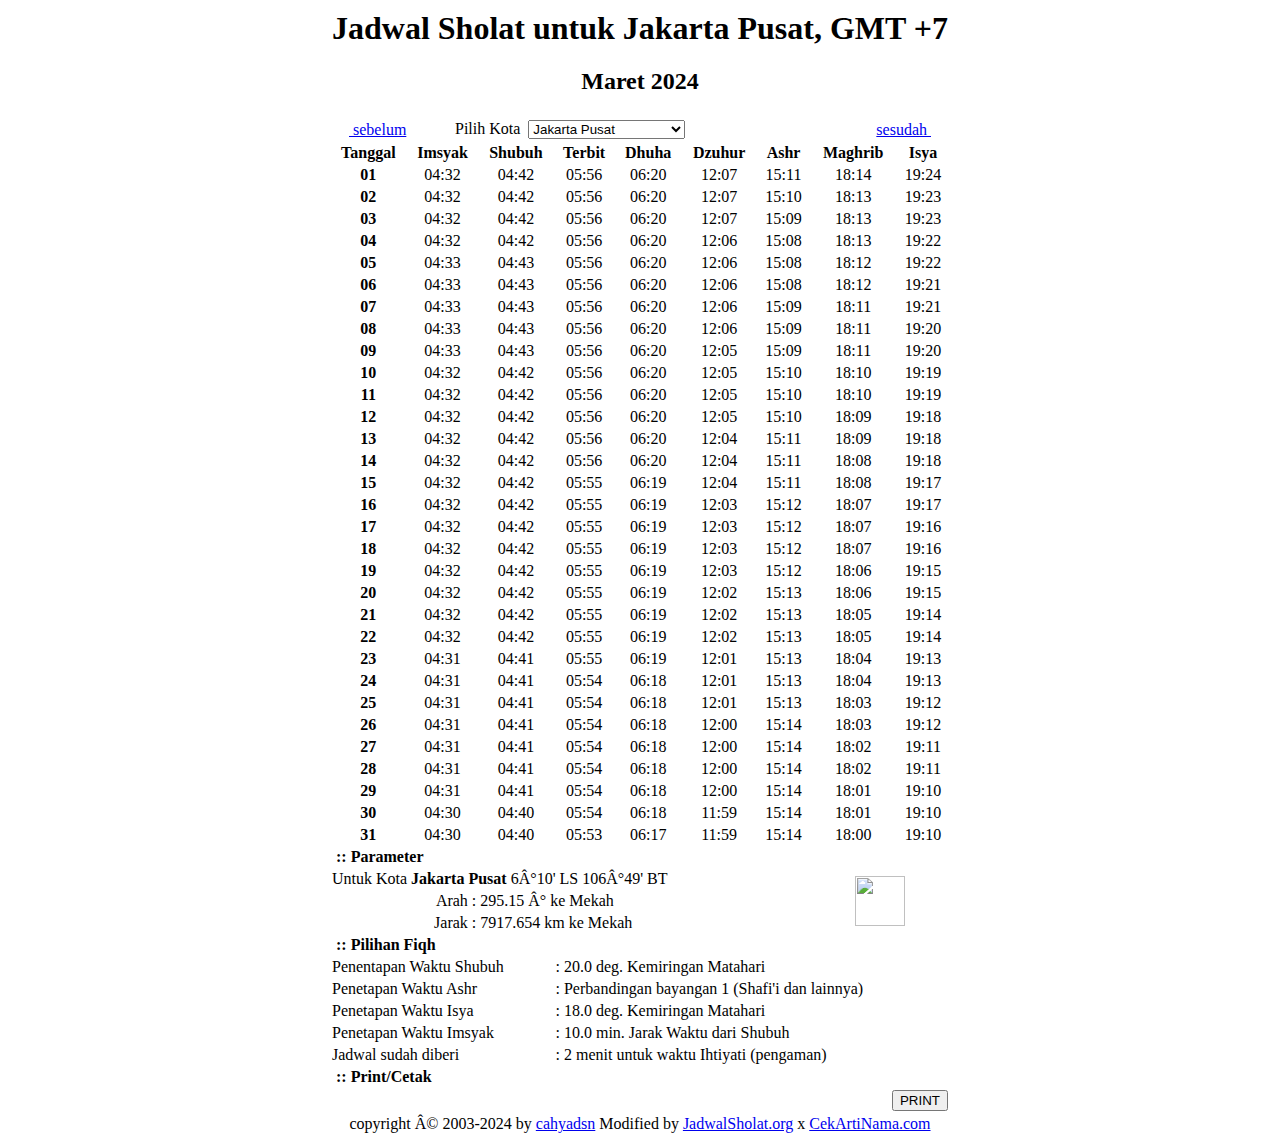
==== public/test.html @ 9308c08c "first commit" ====
<html xmlns="http://www.w3.org/1999/xhtml">

<head>
    <title>Jadwal Sholat Bulan Maret 2024 untuk daerah Jakarta Pusat dan sekitarnya | JadwalSholat.Org</title>
    <meta http-equiv="Content-Type" content="text/html; charset=iso-8859-1">
    <meta http-equiv="expires" content="0">
    <meta http-equiv="Pragma" content="no-cache">
    <meta name="generator" content="UltraEdit-32 Professional ver 14.20">
    <meta name="description"
        content="Waktu Adzan atau Jadwal Sholat Subuh,Dhuha,Dzuhur,Ashr,Maghrib,Isya Bulan Maret 2024 untuk wilayah Jakarta Pusat dan sekitarnya">
    <meta name="keywords"
        content="Maret,2024,Jakarta Pusat,Adzan,islamic prayer time schedule,Jadwal Adzan,Jadwal Sholat,Subuh,Dhuha,Dzuhur,Ashr,Maghrib,Isya,JadwalSholat.Org">
    <meta name="author" content="cahya dsn">
    <link rev="made" href="mailto:cahyadsn@yahoo.com">
    <link rev="website" href="https://www.jadwalsholat.org">
    <link rel="shortcut icon" href="images/favicon.ico">
    <link rel="stylesheet" href="style/green.css" type="text/css">

    <script type="text/javascript" async="" src="//s10.histats.com/js15_as.js"></script>
</head>

<body>
    <table cellspacing="0" cellpadding="2" class="table_adzan" align="center">
        <tbody>
            <tr class="table_title">
                <td colspan="9" align="center">
                    <h1 class="h1_edit">Jadwal Sholat untuk Jakarta Pusat, GMT +7
                    </h1>
                    <h2 class="h2_edit">Maret 2024</h2>
                </td>
            </tr>
            <script language="javascript">
                function change_page() {
                    window.location = "?id=" + document.pilih.kota.value;
                }
            </script>
            <form name="pilih"></form>
            <tr class="table_navigasi">
                <td colspan="9">
                    <warnatextheader></warnatextheader>
                    <table cellspacing="0" cellpading="2" width="100%">
                        <tbody>
                            <tr class="table_navigasi">
                                <td align="left">&nbsp;<a
                                        href="monthly.php?ow=ca6033cb9e&amp;type=2&amp;id=308&amp;m=2&amp;y=2024"
                                        title="sebelum" onmouseover="window.status='sebelum';return true"
                                        onmouseout="window.status='Adzan';return true" class="m"><img width="12"
                                            height="10" src="images/left.gif" border="0"> sebelum</a></td>
                                <td>Pilih Kota&nbsp;
                                    <select name="kota" onchange="change_page()" class="inputcity">
                                        <option value="317">Aceh Barat</option>
                                        <option value="318">Aceh Barat Daya</option>
                                        <option value="319">Aceh Besar</option>
                                        <option value="320">Aceh Jaya</option>
                                        <option value="321">Aceh Selatan</option>
                                        <option value="322">Aceh Singkil</option>
                                        <option value="323">Aceh Tamiang</option>
                                        <option value="324">Aceh Tengah</option>
                                        <option value="325">Aceh Tenggara</option>
                                        <option value="326">Aceh Timur</option>
                                        <option value="327">Aceh Utara</option>
                                        <option value="329">Agam</option>
                                        <option value="330">Alor</option>
                                        <option value="1">Ambarawa</option>
                                        <option value="2">Ambon</option>
                                        <option value="3">Amlapura</option>
                                        <option value="4">Amuntai</option>
                                        <option value="5">Argamakmur</option>
                                        <option value="331">Asahan</option>
                                        <option value="332">Asmat</option>
                                        <option value="6">Atambua</option>
                                        <option value="7">Babo</option>
                                        <option value="333">Badung</option>
                                        <option value="8">Bagan Siapiapi</option>
                                        <option value="316">Bahaur, Kalteng</option>
                                        <option value="9">Bajawa</option>
                                        <option value="334">Balangan</option>
                                        <option value="10">Balige</option>
                                        <option value="11">Balikpapan</option>
                                        <option value="12">Banda Aceh</option>
                                        <option value="335">Bandar Lampung</option>
                                        <option value="13">Bandarlampung</option>
                                        <option value="14">Bandung</option>
                                        <option value="336">Bandung Barat</option>
                                        <option value="337">Banggai</option>
                                        <option value="338">Banggai Kepulauan</option>
                                        <option value="339">Banggai Laut</option>
                                        <option value="340">Bangka</option>
                                        <option value="341">Bangka Barat</option>
                                        <option value="342">Bangka Selatan</option>
                                        <option value="343">Bangka Tengah</option>
                                        <option value="15">Bangkalan</option>
                                        <option value="16">Bangkinang</option>
                                        <option value="17">Bangko</option>
                                        <option value="18">Bangli</option>
                                        <option value="19">Banjar</option>
                                        <option value="20">Banjar Baru</option>
                                        <option value="344">Banjarbaru</option>
                                        <option value="21">Banjarmasin</option>
                                        <option value="22">Banjarnegara</option>
                                        <option value="23">Bantaeng</option>
                                        <option value="24">Banten</option>
                                        <option value="25">Bantul</option>
                                        <option value="345">Banyuasin</option>
                                        <option value="346">Banyumas</option>
                                        <option value="26">Banyuwangi</option>
                                        <option value="27">Barabai</option>
                                        <option value="28">Barito</option>
                                        <option value="29">Barru</option>
                                        <option value="30">Batam</option>
                                        <option value="31">Batang</option>
                                        <option value="32">Batu</option>
                                        <option value="33">Baturaja</option>
                                        <option value="34">Batusangkar</option>
                                        <option value="35">Baubau</option>
                                        <option value="36">Bekasi</option>
                                        <option value="37">Bengkalis</option>
                                        <option value="38">Bengkulu</option>
                                        <option value="39">Benteng</option>
                                        <option value="40">Biak</option>
                                        <option value="41">Bima</option>
                                        <option value="42">Binjai</option>
                                        <option value="43">Bireuen</option>
                                        <option value="44">Bitung</option>
                                        <option value="45">Blitar</option>
                                        <option value="46">Blora</option>
                                        <option value="47">Bogor</option>
                                        <option value="48">Bojonegoro</option>
                                        <option value="49">Bondowoso</option>
                                        <option value="50">Bontang</option>
                                        <option value="51">Boyolali</option>
                                        <option value="52">Brebes</option>
                                        <option value="53">Bukit Tinggi</option>
                                        <option value="315">Bula Sbt, Maluku</option>
                                        <option value="54">Bulukumba</option>
                                        <option value="55">Buntok</option>
                                        <option value="56">Cepu</option>
                                        <option value="57">Ciamis</option>
                                        <option value="58">Cianjur</option>
                                        <option value="59">Cibinong</option>
                                        <option value="60">Cilacap</option>
                                        <option value="61">Cilegon</option>
                                        <option value="62">Cimahi</option>
                                        <option value="63">Cirebon</option>
                                        <option value="64">Curup</option>
                                        <option value="65">Demak</option>
                                        <option value="66">Denpasar</option>
                                        <option value="67">Depok</option>
                                        <option value="68">Dili</option>
                                        <option value="69">Dompu</option>
                                        <option value="70">Donggala</option>
                                        <option value="71">Dumai</option>
                                        <option value="72">Ende</option>
                                        <option value="73">Enggano</option>
                                        <option value="74">Enrekang</option>
                                        <option value="75">Fakfak</option>
                                        <option value="76">Garut</option>
                                        <option value="77">Gianyar</option>
                                        <option value="78">Gombong</option>
                                        <option value="79">Gorontalo</option>
                                        <option value="80">Gresik</option>
                                        <option value="81">Gunung Sitoli</option>
                                        <option value="82">Indramayu</option>
                                        <option value="309">Jakarta Barat</option>
                                        <option value="308" selected="">Jakarta Pusat</option>
                                        <option value="310">Jakarta Selatan</option>
                                        <option value="311">Jakarta Timur</option>
                                        <option value="312">Jakarta Utara</option>
                                        <option value="83">Jambi</option>
                                        <option value="84">Jayapura</option>
                                        <option value="85">Jember</option>
                                        <option value="86">Jeneponto</option>
                                        <option value="87">Jepara</option>
                                        <option value="88">Jombang</option>
                                        <option value="89">Kabanjahe</option>
                                        <option value="90">Kalabahi</option>
                                        <option value="91">Kalianda</option>
                                        <option value="92">Kandangan</option>
                                        <option value="93">Karanganyar</option>
                                        <option value="94">Karawang</option>
                                        <option value="95">Kasungan</option>
                                        <option value="96">Kayuagung</option>
                                        <option value="97">Kebumen</option>
                                        <option value="98">Kediri</option>
                                        <option value="99">Kefamenanu</option>
                                        <option value="100">Kendal</option>
                                        <option value="101">Kendari</option>
                                        <option value="328">Kep. Seribu</option>
                                        <option value="102">Kertosono</option>
                                        <option value="103">Ketapang</option>
                                        <option value="104">Kisaran</option>
                                        <option value="105">Klaten</option>
                                        <option value="106">Kolaka</option>
                                        <option value="107">Kota Baru Pulau Laut</option>
                                        <option value="108">Kota Bumi</option>
                                        <option value="109">Kota Jantho</option>
                                        <option value="110">Kotamobagu</option>
                                        <option value="111">Kuala Kapuas</option>
                                        <option value="112">Kuala Kurun</option>
                                        <option value="113">Kuala Pembuang</option>
                                        <option value="114">Kuala Tungkal</option>
                                        <option value="115">Kudus</option>
                                        <option value="116">Kuningan</option>
                                        <option value="117">Kupang</option>
                                        <option value="118">Kutacane</option>
                                        <option value="119">Kutoarjo</option>
                                        <option value="120">Labuhan</option>
                                        <option value="121">Lahat</option>
                                        <option value="122">Lamongan</option>
                                        <option value="123">Langsa</option>
                                        <option value="124">Larantuka</option>
                                        <option value="125">Lawang</option>
                                        <option value="126">Lhoseumawe</option>
                                        <option value="127">Limboto</option>
                                        <option value="128">Lubuk Basung</option>
                                        <option value="129">Lubuk Linggau</option>
                                        <option value="130">Lubuk Pakam</option>
                                        <option value="131">Lubuk Sikaping</option>
                                        <option value="132">Lumajang</option>
                                        <option value="133">Luwuk</option>
                                        <option value="134">Madiun</option>
                                        <option value="135">Magelang</option>
                                        <option value="136">Magetan</option>
                                        <option value="137">Majalengka</option>
                                        <option value="138">Majene</option>
                                        <option value="139">Makale</option>
                                        <option value="140">Makassar</option>
                                        <option value="141">Malang</option>
                                        <option value="142">Mamuju</option>
                                        <option value="143">Manna</option>
                                        <option value="144">Manokwari</option>
                                        <option value="145">Marabahan</option>
                                        <option value="146">Maros</option>
                                        <option value="147">Martapura Kalsel</option>
                                        <option value="314">Masamba, Sulsel</option>
                                        <option value="148">Masohi</option>
                                        <option value="149">Mataram</option>
                                        <option value="150">Maumere</option>
                                        <option value="151">Medan</option>
                                        <option value="152">Mempawah</option>
                                        <option value="153">Menado</option>
                                        <option value="154">Mentok</option>
                                        <option value="155">Merauke</option>
                                        <option value="156">Metro</option>
                                        <option value="157">Meulaboh</option>
                                        <option value="158">Mojokerto</option>
                                        <option value="159">Muara Bulian</option>
                                        <option value="160">Muara Bungo</option>
                                        <option value="161">Muara Enim</option>
                                        <option value="162">Muara Teweh</option>
                                        <option value="163">Muaro Sijunjung</option>
                                        <option value="164">Muntilan</option>
                                        <option value="165">Nabire</option>
                                        <option value="166">Negara</option>
                                        <option value="167">Nganjuk</option>
                                        <option value="168">Ngawi</option>
                                        <option value="169">Nunukan</option>
                                        <option value="170">Pacitan</option>
                                        <option value="171">Padang</option>
                                        <option value="172">Padang Panjang</option>
                                        <option value="173">Padang Sidempuan</option>
                                        <option value="174">Pagaralam</option>
                                        <option value="175">Painan</option>
                                        <option value="176">Palangkaraya</option>
                                        <option value="177">Palembang</option>
                                        <option value="178">Palopo</option>
                                        <option value="179">Palu</option>
                                        <option value="180">Pamekasan</option>
                                        <option value="181">Pandeglang</option>
                                        <option value="182">Pangka_</option>
                                        <option value="183">Pangkajene Sidenreng</option>
                                        <option value="184">Pangkalan Bun</option>
                                        <option value="185">Pangkalpinang</option>
                                        <option value="186">Panyabungan</option>
                                        <option value="187">Par_</option>
                                        <option value="188">Parepare</option>
                                        <option value="189">Pariaman</option>
                                        <option value="190">Pasuruan</option>
                                        <option value="191">Pati</option>
                                        <option value="192">Payakumbuh</option>
                                        <option value="193">Pekalongan</option>
                                        <option value="194">Pekan Baru</option>
                                        <option value="195">Pemalang</option>
                                        <option value="196">Pematangsiantar</option>
                                        <option value="197">Pendopo</option>
                                        <option value="198">Pinrang</option>
                                        <option value="199">Pleihari</option>
                                        <option value="200">Polewali</option>
                                        <option value="201">Pondok Gede</option>
                                        <option value="202">Ponorogo</option>
                                        <option value="203">Pontianak</option>
                                        <option value="204">Poso</option>
                                        <option value="205">Prabumulih</option>
                                        <option value="206">Praya</option>
                                        <option value="207">Probolinggo</option>
                                        <option value="208">Purbalingga</option>
                                        <option value="209">Purukcahu</option>
                                        <option value="210">Purwakarta</option>
                                        <option value="211">Purwodadigrobogan</option>
                                        <option value="212">Purwokerto</option>
                                        <option value="213">Purworejo</option>
                                        <option value="214">Putussibau</option>
                                        <option value="215">Raha</option>
                                        <option value="216">Rangkasbitung</option>
                                        <option value="217">Rantau</option>
                                        <option value="218">Rantauprapat</option>
                                        <option value="219">Rantepao</option>
                                        <option value="220">Rembang</option>
                                        <option value="221">Rengat</option>
                                        <option value="222">Ruteng</option>
                                        <option value="223">Sabang</option>
                                        <option value="224">Salatiga</option>
                                        <option value="225">Samarinda</option>
                                        <option value="313">Sambas, Kalbar</option>
                                        <option value="226">Sampang</option>
                                        <option value="227">Sampit</option>
                                        <option value="228">Sanggau</option>
                                        <option value="229">Sawahlunto</option>
                                        <option value="230">Sekayu</option>
                                        <option value="231">Selong</option>
                                        <option value="232">Semarang</option>
                                        <option value="233">Sengkang</option>
                                        <option value="234">Serang</option>
                                        <option value="235">Serui</option>
                                        <option value="236">Sibolga</option>
                                        <option value="237">Sidikalang</option>
                                        <option value="238">Sidoarjo</option>
                                        <option value="239">Sigli</option>
                                        <option value="240">Singaparna</option>
                                        <option value="241">Singaraja</option>
                                        <option value="242">Singkawang</option>
                                        <option value="243">Sinjai</option>
                                        <option value="244">Sintang</option>
                                        <option value="245">Situbondo</option>
                                        <option value="246">Slawi</option>
                                        <option value="247">Sleman</option>
                                        <option value="248">Soasiu</option>
                                        <option value="249">Soe</option>
                                        <option value="250">Solo</option>
                                        <option value="251">Solok</option>
                                        <option value="252">Soreang</option>
                                        <option value="253">Sorong</option>
                                        <option value="254">Sragen</option>
                                        <option value="255">Stabat</option>
                                        <option value="256">Subang</option>
                                        <option value="257">Sukabumi</option>
                                        <option value="258">Sukoharjo</option>
                                        <option value="259">Sumbawa Besar</option>
                                        <option value="260">Sumedang</option>
                                        <option value="261">Sumenep</option>
                                        <option value="262">Sungai Liat</option>
                                        <option value="263">Sungai Penuh</option>
                                        <option value="264">Sungguminasa</option>
                                        <option value="265">Surabaya</option>
                                        <option value="266">Surakarta</option>
                                        <option value="267">Tabanan</option>
                                        <option value="268">Tahuna</option>
                                        <option value="269">Takalar</option>
                                        <option value="270">Takengon</option>
                                        <option value="271">Tamiang Layang</option>
                                        <option value="272">Tanah Grogot</option>
                                        <option value="273">Tangerang</option>
                                        <option value="274">Tanjung Balai</option>
                                        <option value="275">Tanjung Enim</option>
                                        <option value="276">Tanjung Pandan</option>
                                        <option value="277">Tanjung Pinang</option>
                                        <option value="278">Tanjung Redep</option>
                                        <option value="279">Tanjung Selor</option>
                                        <option value="280">Tapak Tuan</option>
                                        <option value="281">Tarakan</option>
                                        <option value="282">Tarutung</option>
                                        <option value="283">Tasikmalaya</option>
                                        <option value="284">Tebing Tinggi</option>
                                        <option value="285">Tegal</option>
                                        <option value="286">Temanggung</option>
                                        <option value="287">Tembilahan</option>
                                        <option value="288">Tenggarong</option>
                                        <option value="289">Ternate</option>
                                        <option value="290">Tolitoli</option>
                                        <option value="291">Tondano</option>
                                        <option value="292">Trenggalek</option>
                                        <option value="293">Tual</option>
                                        <option value="294">Tuban</option>
                                        <option value="295">Tulung Agung</option>
                                        <option value="296">Ujung Berung</option>
                                        <option value="297">Ungaran</option>
                                        <option value="298">Waikabubak</option>
                                        <option value="299">Waingapu</option>
                                        <option value="300">Wamena</option>
                                        <option value="301">Watampone</option>
                                        <option value="302">Watansoppeng</option>
                                        <option value="303">Wates</option>
                                        <option value="304">Wonogiri</option>
                                        <option value="305">Wonosari</option>
                                        <option value="306">Wonosobo</option>
                                        <option value="307">Yogyakarta</option>
                                    </select>
                                </td>
                                <td align="right"><a
                                        href="monthly.php?vw=73a3641b8c&amp;type=2&amp;id=308&amp;m=4&amp;y=2024"
                                        title="sesudah" onmouseover="window.status='sesudah';return true"
                                        onmouseout="window.status='Adzan';return true" class="m">sesudah <img width="12"
                                            height="10" src="images/right.gif" border="0"></a>&nbsp;</td>
                            </tr>
                        </tbody>
                    </table>
                </td>
            </tr>

            <tr class="table_header" align="center">
                <td><b>Tanggal</b></td>
                <td><b>Imsyak</b></td>
                <td><b>Shubuh</b></td>
                <td><b>Terbit</b></td>
                <td><b>Dhuha</b></td>
                <td><b>Dzuhur</b></td>
                <td><b>Ashr</b></td>
                <td><b>Maghrib</b></td>
                <td><b>Isya</b></td>
            </tr>
            <tr class="table_light" align="center">
                <td><b>01</b></td>
                <td>04:32</td>
                <td>04:42</td>
                <td>05:56</td>
                <td>06:20</td>
                <td>12:07</td>
                <td>15:11</td>
                <td>18:14</td>
                <td>19:24</td>
            </tr>
            <tr class="table_dark" align="center">
                <td><b>02</b></td>
                <td>04:32</td>
                <td>04:42</td>
                <td>05:56</td>
                <td>06:20</td>
                <td>12:07</td>
                <td>15:10</td>
                <td>18:13</td>
                <td>19:23</td>
            </tr>
            <tr class="table_light" align="center">
                <td><b>03</b></td>
                <td>04:32</td>
                <td>04:42</td>
                <td>05:56</td>
                <td>06:20</td>
                <td>12:07</td>
                <td>15:09</td>
                <td>18:13</td>
                <td>19:23</td>
            </tr>
            <tr class="table_dark" align="center">
                <td><b>04</b></td>
                <td>04:32</td>
                <td>04:42</td>
                <td>05:56</td>
                <td>06:20</td>
                <td>12:06</td>
                <td>15:08</td>
                <td>18:13</td>
                <td>19:22</td>
            </tr>
            <tr class="table_light" align="center">
                <td><b>05</b></td>
                <td>04:33</td>
                <td>04:43</td>
                <td>05:56</td>
                <td>06:20</td>
                <td>12:06</td>
                <td>15:08</td>
                <td>18:12</td>
                <td>19:22</td>
            </tr>
            <tr class="table_dark" align="center">
                <td><b>06</b></td>
                <td>04:33</td>
                <td>04:43</td>
                <td>05:56</td>
                <td>06:20</td>
                <td>12:06</td>
                <td>15:08</td>
                <td>18:12</td>
                <td>19:21</td>
            </tr>
            <tr class="table_light" align="center">
                <td><b>07</b></td>
                <td>04:33</td>
                <td>04:43</td>
                <td>05:56</td>
                <td>06:20</td>
                <td>12:06</td>
                <td>15:09</td>
                <td>18:11</td>
                <td>19:21</td>
            </tr>
            <tr class="table_dark" align="center">
                <td><b>08</b></td>
                <td>04:33</td>
                <td>04:43</td>
                <td>05:56</td>
                <td>06:20</td>
                <td>12:06</td>
                <td>15:09</td>
                <td>18:11</td>
                <td>19:20</td>
            </tr>
            <tr class="table_light" align="center">
                <td><b>09</b></td>
                <td>04:33</td>
                <td>04:43</td>
                <td>05:56</td>
                <td>06:20</td>
                <td>12:05</td>
                <td>15:09</td>
                <td>18:11</td>
                <td>19:20</td>
            </tr>
            <tr class="table_dark" align="center">
                <td><b>10</b></td>
                <td>04:32</td>
                <td>04:42</td>
                <td>05:56</td>
                <td>06:20</td>
                <td>12:05</td>
                <td>15:10</td>
                <td>18:10</td>
                <td>19:19</td>
            </tr>
            <tr class="table_light" align="center">
                <td><b>11</b></td>
                <td>04:32</td>
                <td>04:42</td>
                <td>05:56</td>
                <td>06:20</td>
                <td>12:05</td>
                <td>15:10</td>
                <td>18:10</td>
                <td>19:19</td>
            </tr>
            <tr class="table_highlight" align="center">
                <td><b>12</b></td>
                <td>04:32</td>
                <td>04:42</td>
                <td>05:56</td>
                <td>06:20</td>
                <td>12:05</td>
                <td>15:10</td>
                <td>18:09</td>
                <td>19:18</td>
            </tr>
            <tr class="table_light" align="center">
                <td><b>13</b></td>
                <td>04:32</td>
                <td>04:42</td>
                <td>05:56</td>
                <td>06:20</td>
                <td>12:04</td>
                <td>15:11</td>
                <td>18:09</td>
                <td>19:18</td>
            </tr>
            <tr class="table_dark" align="center">
                <td><b>14</b></td>
                <td>04:32</td>
                <td>04:42</td>
                <td>05:56</td>
                <td>06:20</td>
                <td>12:04</td>
                <td>15:11</td>
                <td>18:08</td>
                <td>19:18</td>
            </tr>
            <tr class="table_light" align="center">
                <td><b>15</b></td>
                <td>04:32</td>
                <td>04:42</td>
                <td>05:55</td>
                <td>06:19</td>
                <td>12:04</td>
                <td>15:11</td>
                <td>18:08</td>
                <td>19:17</td>
            </tr>
            <tr class="table_dark" align="center">
                <td><b>16</b></td>
                <td>04:32</td>
                <td>04:42</td>
                <td>05:55</td>
                <td>06:19</td>
                <td>12:03</td>
                <td>15:12</td>
                <td>18:07</td>
                <td>19:17</td>
            </tr>
            <tr class="table_light" align="center">
                <td><b>17</b></td>
                <td>04:32</td>
                <td>04:42</td>
                <td>05:55</td>
                <td>06:19</td>
                <td>12:03</td>
                <td>15:12</td>
                <td>18:07</td>
                <td>19:16</td>
            </tr>
            <tr class="table_dark" align="center">
                <td><b>18</b></td>
                <td>04:32</td>
                <td>04:42</td>
                <td>05:55</td>
                <td>06:19</td>
                <td>12:03</td>
                <td>15:12</td>
                <td>18:07</td>
                <td>19:16</td>
            </tr>
            <tr class="table_light" align="center">
                <td><b>19</b></td>
                <td>04:32</td>
                <td>04:42</td>
                <td>05:55</td>
                <td>06:19</td>
                <td>12:03</td>
                <td>15:12</td>
                <td>18:06</td>
                <td>19:15</td>
            </tr>
            <tr class="table_dark" align="center">
                <td><b>20</b></td>
                <td>04:32</td>
                <td>04:42</td>
                <td>05:55</td>
                <td>06:19</td>
                <td>12:02</td>
                <td>15:13</td>
                <td>18:06</td>
                <td>19:15</td>
            </tr>
            <tr class="table_light" align="center">
                <td><b>21</b></td>
                <td>04:32</td>
                <td>04:42</td>
                <td>05:55</td>
                <td>06:19</td>
                <td>12:02</td>
                <td>15:13</td>
                <td>18:05</td>
                <td>19:14</td>
            </tr>
            <tr class="table_dark" align="center">
                <td><b>22</b></td>
                <td>04:32</td>
                <td>04:42</td>
                <td>05:55</td>
                <td>06:19</td>
                <td>12:02</td>
                <td>15:13</td>
                <td>18:05</td>
                <td>19:14</td>
            </tr>
            <tr class="table_light" align="center">
                <td><b>23</b></td>
                <td>04:31</td>
                <td>04:41</td>
                <td>05:55</td>
                <td>06:19</td>
                <td>12:01</td>
                <td>15:13</td>
                <td>18:04</td>
                <td>19:13</td>
            </tr>
            <tr class="table_dark" align="center">
                <td><b>24</b></td>
                <td>04:31</td>
                <td>04:41</td>
                <td>05:54</td>
                <td>06:18</td>
                <td>12:01</td>
                <td>15:13</td>
                <td>18:04</td>
                <td>19:13</td>
            </tr>
            <tr class="table_light" align="center">
                <td><b>25</b></td>
                <td>04:31</td>
                <td>04:41</td>
                <td>05:54</td>
                <td>06:18</td>
                <td>12:01</td>
                <td>15:13</td>
                <td>18:03</td>
                <td>19:12</td>
            </tr>
            <tr class="table_dark" align="center">
                <td><b>26</b></td>
                <td>04:31</td>
                <td>04:41</td>
                <td>05:54</td>
                <td>06:18</td>
                <td>12:00</td>
                <td>15:14</td>
                <td>18:03</td>
                <td>19:12</td>
            </tr>
            <tr class="table_light" align="center">
                <td><b>27</b></td>
                <td>04:31</td>
                <td>04:41</td>
                <td>05:54</td>
                <td>06:18</td>
                <td>12:00</td>
                <td>15:14</td>
                <td>18:02</td>
                <td>19:11</td>
            </tr>
            <tr class="table_dark" align="center">
                <td><b>28</b></td>
                <td>04:31</td>
                <td>04:41</td>
                <td>05:54</td>
                <td>06:18</td>
                <td>12:00</td>
                <td>15:14</td>
                <td>18:02</td>
                <td>19:11</td>
            </tr>
            <tr class="table_light" align="center">
                <td><b>29</b></td>
                <td>04:31</td>
                <td>04:41</td>
                <td>05:54</td>
                <td>06:18</td>
                <td>12:00</td>
                <td>15:14</td>
                <td>18:01</td>
                <td>19:10</td>
            </tr>
            <tr class="table_dark" align="center">
                <td><b>30</b></td>
                <td>04:30</td>
                <td>04:40</td>
                <td>05:54</td>
                <td>06:18</td>
                <td>11:59</td>
                <td>15:14</td>
                <td>18:01</td>
                <td>19:10</td>
            </tr>
            <tr class="table_light" align="center">
                <td><b>31</b></td>
                <td>04:30</td>
                <td>04:40</td>
                <td>05:53</td>
                <td>06:17</td>
                <td>11:59</td>
                <td>15:14</td>
                <td>18:00</td>
                <td>19:10</td>
            </tr>
            <tr class="table_block_title">
                <td colspan="9"><b>&nbsp;:: Parameter</b></td>
            </tr>
            <tr align="left" class="table_block_content">
                <td colspan="7">Untuk Kota <b>Jakarta Pusat</b> 6°10' LS 106°49' BT</td>
                <td rowspan="3" colspan="2" align="center"><img width="50" height="50" src="images/circle.php?s=295.15"
                        alt=""></td>
            </tr>
            <tr class="table_block_content">
                <td align="right" colspan="2">Arah :</td>
                <td colspan="5">295.15 ° ke Mekah</td>
            </tr>
            <tr class="table_block_content">
                <td align="right" colspan="2">Jarak :</td>
                <td colspan="5">7917.654 km ke Mekah</td>
            </tr>
            <tr class="table_block_title">
                <td colspan="9"><b>&nbsp;:: Pilihan Fiqh</b></td>
            </tr>
            <tr valign="top" class="table_block_content">
                <td colspan="3+1"> Penentapan Waktu Shubuh</td>
                <td colspan="6">:&nbsp;20.0 deg. Kemiringan Matahari</td>
            </tr>
            <tr valign="top" class="table_block_content">
                <td colspan="3+1"> Penetapan Waktu Ashr</td>
                <td colspan="6">:&nbsp;Perbandingan bayangan 1 (Shafi'i dan lainnya)</td>
            </tr>
            <tr class="table_block_content">
                <td colspan="3+1"> Penetapan Waktu Isya</td>
                <td colspan="6">:&nbsp;18.0 deg. Kemiringan Matahari</td>
            </tr>
            <tr class="table_block_content">
                <td colspan="3+1"> Penetapan Waktu Imsyak</td>
                <td colspan="6">:&nbsp;10.0 min. Jarak Waktu dari Shubuh</td>
            </tr>
            <tr class="table_block_content">
                <td colspan="3+1"> Jadwal sudah diberi </td>
                <td colspan="6">:&nbsp;2 menit untuk waktu Ihtiyati (pengaman)</td>
            </tr>
            <tr class="table_block_title">
                <td colspan="9"><b>&nbsp;:: Print/Cetak</b></td>
            </tr>
            <tr valign="top" class="table_block_content">
                <td colspan="9" align="right"><input type="button" class="button" name="btnExport" value="PRINT"
                        onclick="window.print()"></td>
            </tr>
            <tr class="table_copyright" align="center">
                <td colspan="9"><b></b> copyright © 2003-2024 by <a href="mailto:cahyadsn@yahoo.com">cahyadsn</a>
                    Modified by <a href="https://www.jadwalsholat.org">JadwalSholat.org</a> x <a
                        href="https://cekartinama.com">CekArtiNama.com</a></td>
            </tr>
        </tbody>
    </table>
    <!-- Histats.com  START  (aync)-->
    <script type="text/javascript">var _Hasync = _Hasync || [];
        _Hasync.push(['Histats.start', '1,4832698,4,0,0,0,00010000']);
        _Hasync.push(['Histats.fasi', '1']);
        _Hasync.push(['Histats.track_hits', '']);
        (function () {
            var hs = document.createElement('script'); hs.type = 'text/javascript'; hs.async = true;
            hs.src = ('//s10.histats.com/js15_as.js');
            (document.getElementsByTagName('head')[0] || document.getElementsByTagName('body')[0]).appendChild(hs);
        })();</script>
    <noscript><a href="/" target="_blank"><img src="//sstatic1.histats.com/0.gif?4832698&101"
                alt="free page hit counter" border="0"></a></noscript>
    <!-- Histats.com  END  -->


</body>

</html>
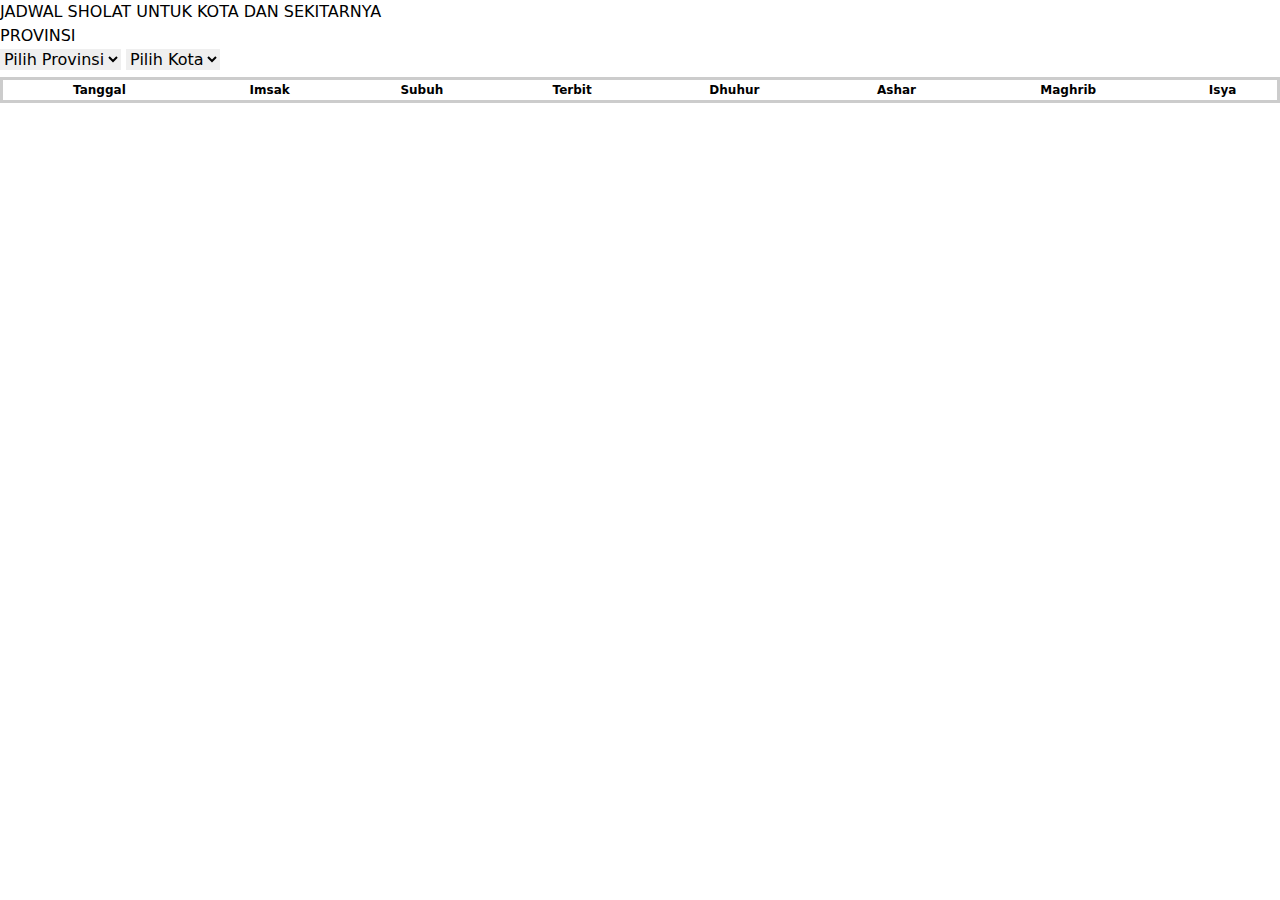
==== commit fd95f88e: "updated" ====
--- a/public/test.html
+++ b/public/test.html
@@ -1,832 +1,48 @@
-<html xmlns="http://www.w3.org/1999/xhtml">
+<!doctype html>
+<html lang="en">
 
 <head>
-    <title>Jadwal Sholat Bulan Maret 2024 untuk daerah Jakarta Pusat dan sekitarnya | JadwalSholat.Org</title>
-    <meta http-equiv="Content-Type" content="text/html; charset=iso-8859-1">
-    <meta http-equiv="expires" content="0">
-    <meta http-equiv="Pragma" content="no-cache">
-    <meta name="generator" content="UltraEdit-32 Professional ver 14.20">
-    <meta name="description"
-        content="Waktu Adzan atau Jadwal Sholat Subuh,Dhuha,Dzuhur,Ashr,Maghrib,Isya Bulan Maret 2024 untuk wilayah Jakarta Pusat dan sekitarnya">
-    <meta name="keywords"
-        content="Maret,2024,Jakarta Pusat,Adzan,islamic prayer time schedule,Jadwal Adzan,Jadwal Sholat,Subuh,Dhuha,Dzuhur,Ashr,Maghrib,Isya,JadwalSholat.Org">
-    <meta name="author" content="cahya dsn">
-    <link rev="made" href="mailto:cahyadsn@yahoo.com">
-    <link rev="website" href="https://www.jadwalsholat.org">
-    <link rel="shortcut icon" href="images/favicon.ico">
-    <link rel="stylesheet" href="style/green.css" type="text/css">
+    <meta charset="UTF-8" />
+    <meta name="viewport" content="width=device-width, initial-scale=1.0" />
+    <title>Jadwal Sholat</title>
 
-    <script type="text/javascript" async="" src="//s10.histats.com/js15_as.js"></script>
+    <!-- Beginning Of Styling -->
+    <link rel="stylesheet" href="style.css" />
+    <link rel="stylesheet" href="styles.css" />
+    <!-- End Of Styling -->
 </head>
 
 <body>
-    <table cellspacing="0" cellpadding="2" class="table_adzan" align="center">
-        <tbody>
-            <tr class="table_title">
-                <td colspan="9" align="center">
-                    <h1 class="h1_edit">Jadwal Sholat untuk Jakarta Pusat, GMT +7
-                    </h1>
-                    <h2 class="h2_edit">Maret 2024</h2>
-                </td>
-            </tr>
-            <script language="javascript">
-                function change_page() {
-                    window.location = "?id=" + document.pilih.kota.value;
-                }
-            </script>
-            <form name="pilih"></form>
-            <tr class="table_navigasi">
-                <td colspan="9">
-                    <warnatextheader></warnatextheader>
-                    <table cellspacing="0" cellpading="2" width="100%">
-                        <tbody>
-                            <tr class="table_navigasi">
-                                <td align="left">&nbsp;<a
-                                        href="monthly.php?ow=ca6033cb9e&amp;type=2&amp;id=308&amp;m=2&amp;y=2024"
-                                        title="sebelum" onmouseover="window.status='sebelum';return true"
-                                        onmouseout="window.status='Adzan';return true" class="m"><img width="12"
-                                            height="10" src="images/left.gif" border="0"> sebelum</a></td>
-                                <td>Pilih Kota&nbsp;
-                                    <select name="kota" onchange="change_page()" class="inputcity">
-                                        <option value="317">Aceh Barat</option>
-                                        <option value="318">Aceh Barat Daya</option>
-                                        <option value="319">Aceh Besar</option>
-                                        <option value="320">Aceh Jaya</option>
-                                        <option value="321">Aceh Selatan</option>
-                                        <option value="322">Aceh Singkil</option>
-                                        <option value="323">Aceh Tamiang</option>
-                                        <option value="324">Aceh Tengah</option>
-                                        <option value="325">Aceh Tenggara</option>
-                                        <option value="326">Aceh Timur</option>
-                                        <option value="327">Aceh Utara</option>
-                                        <option value="329">Agam</option>
-                                        <option value="330">Alor</option>
-                                        <option value="1">Ambarawa</option>
-                                        <option value="2">Ambon</option>
-                                        <option value="3">Amlapura</option>
-                                        <option value="4">Amuntai</option>
-                                        <option value="5">Argamakmur</option>
-                                        <option value="331">Asahan</option>
-                                        <option value="332">Asmat</option>
-                                        <option value="6">Atambua</option>
-                                        <option value="7">Babo</option>
-                                        <option value="333">Badung</option>
-                                        <option value="8">Bagan Siapiapi</option>
-                                        <option value="316">Bahaur, Kalteng</option>
-                                        <option value="9">Bajawa</option>
-                                        <option value="334">Balangan</option>
-                                        <option value="10">Balige</option>
-                                        <option value="11">Balikpapan</option>
-                                        <option value="12">Banda Aceh</option>
-                                        <option value="335">Bandar Lampung</option>
-                                        <option value="13">Bandarlampung</option>
-                                        <option value="14">Bandung</option>
-                                        <option value="336">Bandung Barat</option>
-                                        <option value="337">Banggai</option>
-                                        <option value="338">Banggai Kepulauan</option>
-                                        <option value="339">Banggai Laut</option>
-                                        <option value="340">Bangka</option>
-                                        <option value="341">Bangka Barat</option>
-                                        <option value="342">Bangka Selatan</option>
-                                        <option value="343">Bangka Tengah</option>
-                                        <option value="15">Bangkalan</option>
-                                        <option value="16">Bangkinang</option>
-                                        <option value="17">Bangko</option>
-                                        <option value="18">Bangli</option>
-                                        <option value="19">Banjar</option>
-                                        <option value="20">Banjar Baru</option>
-                                        <option value="344">Banjarbaru</option>
-                                        <option value="21">Banjarmasin</option>
-                                        <option value="22">Banjarnegara</option>
-                                        <option value="23">Bantaeng</option>
-                                        <option value="24">Banten</option>
-                                        <option value="25">Bantul</option>
-                                        <option value="345">Banyuasin</option>
-                                        <option value="346">Banyumas</option>
-                                        <option value="26">Banyuwangi</option>
-                                        <option value="27">Barabai</option>
-                                        <option value="28">Barito</option>
-                                        <option value="29">Barru</option>
-                                        <option value="30">Batam</option>
-                                        <option value="31">Batang</option>
-                                        <option value="32">Batu</option>
-                                        <option value="33">Baturaja</option>
-                                        <option value="34">Batusangkar</option>
-                                        <option value="35">Baubau</option>
-                                        <option value="36">Bekasi</option>
-                                        <option value="37">Bengkalis</option>
-                                        <option value="38">Bengkulu</option>
-                                        <option value="39">Benteng</option>
-                                        <option value="40">Biak</option>
-                                        <option value="41">Bima</option>
-                                        <option value="42">Binjai</option>
-                                        <option value="43">Bireuen</option>
-                                        <option value="44">Bitung</option>
-                                        <option value="45">Blitar</option>
-                                        <option value="46">Blora</option>
-                                        <option value="47">Bogor</option>
-                                        <option value="48">Bojonegoro</option>
-                                        <option value="49">Bondowoso</option>
-                                        <option value="50">Bontang</option>
-                                        <option value="51">Boyolali</option>
-                                        <option value="52">Brebes</option>
-                                        <option value="53">Bukit Tinggi</option>
-                                        <option value="315">Bula Sbt, Maluku</option>
-                                        <option value="54">Bulukumba</option>
-                                        <option value="55">Buntok</option>
-                                        <option value="56">Cepu</option>
-                                        <option value="57">Ciamis</option>
-                                        <option value="58">Cianjur</option>
-                                        <option value="59">Cibinong</option>
-                                        <option value="60">Cilacap</option>
-                                        <option value="61">Cilegon</option>
-                                        <option value="62">Cimahi</option>
-                                        <option value="63">Cirebon</option>
-                                        <option value="64">Curup</option>
-                                        <option value="65">Demak</option>
-                                        <option value="66">Denpasar</option>
-                                        <option value="67">Depok</option>
-                                        <option value="68">Dili</option>
-                                        <option value="69">Dompu</option>
-                                        <option value="70">Donggala</option>
-                                        <option value="71">Dumai</option>
-                                        <option value="72">Ende</option>
-                                        <option value="73">Enggano</option>
-                                        <option value="74">Enrekang</option>
-                                        <option value="75">Fakfak</option>
-                                        <option value="76">Garut</option>
-                                        <option value="77">Gianyar</option>
-                                        <option value="78">Gombong</option>
-                                        <option value="79">Gorontalo</option>
-                                        <option value="80">Gresik</option>
-                                        <option value="81">Gunung Sitoli</option>
-                                        <option value="82">Indramayu</option>
-                                        <option value="309">Jakarta Barat</option>
-                                        <option value="308" selected="">Jakarta Pusat</option>
-                                        <option value="310">Jakarta Selatan</option>
-                                        <option value="311">Jakarta Timur</option>
-                                        <option value="312">Jakarta Utara</option>
-                                        <option value="83">Jambi</option>
-                                        <option value="84">Jayapura</option>
-                                        <option value="85">Jember</option>
-                                        <option value="86">Jeneponto</option>
-                                        <option value="87">Jepara</option>
-                                        <option value="88">Jombang</option>
-                                        <option value="89">Kabanjahe</option>
-                                        <option value="90">Kalabahi</option>
-                                        <option value="91">Kalianda</option>
-                                        <option value="92">Kandangan</option>
-                                        <option value="93">Karanganyar</option>
-                                        <option value="94">Karawang</option>
-                                        <option value="95">Kasungan</option>
-                                        <option value="96">Kayuagung</option>
-                                        <option value="97">Kebumen</option>
-                                        <option value="98">Kediri</option>
-                                        <option value="99">Kefamenanu</option>
-                                        <option value="100">Kendal</option>
-                                        <option value="101">Kendari</option>
-                                        <option value="328">Kep. Seribu</option>
-                                        <option value="102">Kertosono</option>
-                                        <option value="103">Ketapang</option>
-                                        <option value="104">Kisaran</option>
-                                        <option value="105">Klaten</option>
-                                        <option value="106">Kolaka</option>
-                                        <option value="107">Kota Baru Pulau Laut</option>
-                                        <option value="108">Kota Bumi</option>
-                                        <option value="109">Kota Jantho</option>
-                                        <option value="110">Kotamobagu</option>
-                                        <option value="111">Kuala Kapuas</option>
-                                        <option value="112">Kuala Kurun</option>
-                                        <option value="113">Kuala Pembuang</option>
-                                        <option value="114">Kuala Tungkal</option>
-                                        <option value="115">Kudus</option>
-                                        <option value="116">Kuningan</option>
-                                        <option value="117">Kupang</option>
-                                        <option value="118">Kutacane</option>
-                                        <option value="119">Kutoarjo</option>
-                                        <option value="120">Labuhan</option>
-                                        <option value="121">Lahat</option>
-                                        <option value="122">Lamongan</option>
-                                        <option value="123">Langsa</option>
-                                        <option value="124">Larantuka</option>
-                                        <option value="125">Lawang</option>
-                                        <option value="126">Lhoseumawe</option>
-                                        <option value="127">Limboto</option>
-                                        <option value="128">Lubuk Basung</option>
-                                        <option value="129">Lubuk Linggau</option>
-                                        <option value="130">Lubuk Pakam</option>
-                                        <option value="131">Lubuk Sikaping</option>
-                                        <option value="132">Lumajang</option>
-                                        <option value="133">Luwuk</option>
-                                        <option value="134">Madiun</option>
-                                        <option value="135">Magelang</option>
-                                        <option value="136">Magetan</option>
-                                        <option value="137">Majalengka</option>
-                                        <option value="138">Majene</option>
-                                        <option value="139">Makale</option>
-                                        <option value="140">Makassar</option>
-                                        <option value="141">Malang</option>
-                                        <option value="142">Mamuju</option>
-                                        <option value="143">Manna</option>
-                                        <option value="144">Manokwari</option>
-                                        <option value="145">Marabahan</option>
-                                        <option value="146">Maros</option>
-                                        <option value="147">Martapura Kalsel</option>
-                                        <option value="314">Masamba, Sulsel</option>
-                                        <option value="148">Masohi</option>
-                                        <option value="149">Mataram</option>
-                                        <option value="150">Maumere</option>
-                                        <option value="151">Medan</option>
-                                        <option value="152">Mempawah</option>
-                                        <option value="153">Menado</option>
-                                        <option value="154">Mentok</option>
-                                        <option value="155">Merauke</option>
-                                        <option value="156">Metro</option>
-                                        <option value="157">Meulaboh</option>
-                                        <option value="158">Mojokerto</option>
-                                        <option value="159">Muara Bulian</option>
-                                        <option value="160">Muara Bungo</option>
-                                        <option value="161">Muara Enim</option>
-                                        <option value="162">Muara Teweh</option>
-                                        <option value="163">Muaro Sijunjung</option>
-                                        <option value="164">Muntilan</option>
-                                        <option value="165">Nabire</option>
-                                        <option value="166">Negara</option>
-                                        <option value="167">Nganjuk</option>
-                                        <option value="168">Ngawi</option>
-                                        <option value="169">Nunukan</option>
-                                        <option value="170">Pacitan</option>
-                                        <option value="171">Padang</option>
-                                        <option value="172">Padang Panjang</option>
-                                        <option value="173">Padang Sidempuan</option>
-                                        <option value="174">Pagaralam</option>
-                                        <option value="175">Painan</option>
-                                        <option value="176">Palangkaraya</option>
-                                        <option value="177">Palembang</option>
-                                        <option value="178">Palopo</option>
-                                        <option value="179">Palu</option>
-                                        <option value="180">Pamekasan</option>
-                                        <option value="181">Pandeglang</option>
-                                        <option value="182">Pangka_</option>
-                                        <option value="183">Pangkajene Sidenreng</option>
-                                        <option value="184">Pangkalan Bun</option>
-                                        <option value="185">Pangkalpinang</option>
-                                        <option value="186">Panyabungan</option>
-                                        <option value="187">Par_</option>
-                                        <option value="188">Parepare</option>
-                                        <option value="189">Pariaman</option>
-                                        <option value="190">Pasuruan</option>
-                                        <option value="191">Pati</option>
-                                        <option value="192">Payakumbuh</option>
-                                        <option value="193">Pekalongan</option>
-                                        <option value="194">Pekan Baru</option>
-                                        <option value="195">Pemalang</option>
-                                        <option value="196">Pematangsiantar</option>
-                                        <option value="197">Pendopo</option>
-                                        <option value="198">Pinrang</option>
-                                        <option value="199">Pleihari</option>
-                                        <option value="200">Polewali</option>
-                                        <option value="201">Pondok Gede</option>
-                                        <option value="202">Ponorogo</option>
-                                        <option value="203">Pontianak</option>
-                                        <option value="204">Poso</option>
-                                        <option value="205">Prabumulih</option>
-                                        <option value="206">Praya</option>
-                                        <option value="207">Probolinggo</option>
-                                        <option value="208">Purbalingga</option>
-                                        <option value="209">Purukcahu</option>
-                                        <option value="210">Purwakarta</option>
-                                        <option value="211">Purwodadigrobogan</option>
-                                        <option value="212">Purwokerto</option>
-                                        <option value="213">Purworejo</option>
-                                        <option value="214">Putussibau</option>
-                                        <option value="215">Raha</option>
-                                        <option value="216">Rangkasbitung</option>
-                                        <option value="217">Rantau</option>
-                                        <option value="218">Rantauprapat</option>
-                                        <option value="219">Rantepao</option>
-                                        <option value="220">Rembang</option>
-                                        <option value="221">Rengat</option>
-                                        <option value="222">Ruteng</option>
-                                        <option value="223">Sabang</option>
-                                        <option value="224">Salatiga</option>
-                                        <option value="225">Samarinda</option>
-                                        <option value="313">Sambas, Kalbar</option>
-                                        <option value="226">Sampang</option>
-                                        <option value="227">Sampit</option>
-                                        <option value="228">Sanggau</option>
-                                        <option value="229">Sawahlunto</option>
-                                        <option value="230">Sekayu</option>
-                                        <option value="231">Selong</option>
-                                        <option value="232">Semarang</option>
-                                        <option value="233">Sengkang</option>
-                                        <option value="234">Serang</option>
-                                        <option value="235">Serui</option>
-                                        <option value="236">Sibolga</option>
-                                        <option value="237">Sidikalang</option>
-                                        <option value="238">Sidoarjo</option>
-                                        <option value="239">Sigli</option>
-                                        <option value="240">Singaparna</option>
-                                        <option value="241">Singaraja</option>
-                                        <option value="242">Singkawang</option>
-                                        <option value="243">Sinjai</option>
-                                        <option value="244">Sintang</option>
-                                        <option value="245">Situbondo</option>
-                                        <option value="246">Slawi</option>
-                                        <option value="247">Sleman</option>
-                                        <option value="248">Soasiu</option>
-                                        <option value="249">Soe</option>
-                                        <option value="250">Solo</option>
-                                        <option value="251">Solok</option>
-                                        <option value="252">Soreang</option>
-                                        <option value="253">Sorong</option>
-                                        <option value="254">Sragen</option>
-                                        <option value="255">Stabat</option>
-                                        <option value="256">Subang</option>
-                                        <option value="257">Sukabumi</option>
-                                        <option value="258">Sukoharjo</option>
-                                        <option value="259">Sumbawa Besar</option>
-                                        <option value="260">Sumedang</option>
-                                        <option value="261">Sumenep</option>
-                                        <option value="262">Sungai Liat</option>
-                                        <option value="263">Sungai Penuh</option>
-                                        <option value="264">Sungguminasa</option>
-                                        <option value="265">Surabaya</option>
-                                        <option value="266">Surakarta</option>
-                                        <option value="267">Tabanan</option>
-                                        <option value="268">Tahuna</option>
-                                        <option value="269">Takalar</option>
-                                        <option value="270">Takengon</option>
-                                        <option value="271">Tamiang Layang</option>
-                                        <option value="272">Tanah Grogot</option>
-                                        <option value="273">Tangerang</option>
-                                        <option value="274">Tanjung Balai</option>
-                                        <option value="275">Tanjung Enim</option>
-                                        <option value="276">Tanjung Pandan</option>
-                                        <option value="277">Tanjung Pinang</option>
-                                        <option value="278">Tanjung Redep</option>
-                                        <option value="279">Tanjung Selor</option>
-                                        <option value="280">Tapak Tuan</option>
-                                        <option value="281">Tarakan</option>
-                                        <option value="282">Tarutung</option>
-                                        <option value="283">Tasikmalaya</option>
-                                        <option value="284">Tebing Tinggi</option>
-                                        <option value="285">Tegal</option>
-                                        <option value="286">Temanggung</option>
-                                        <option value="287">Tembilahan</option>
-                                        <option value="288">Tenggarong</option>
-                                        <option value="289">Ternate</option>
-                                        <option value="290">Tolitoli</option>
-                                        <option value="291">Tondano</option>
-                                        <option value="292">Trenggalek</option>
-                                        <option value="293">Tual</option>
-                                        <option value="294">Tuban</option>
-                                        <option value="295">Tulung Agung</option>
-                                        <option value="296">Ujung Berung</option>
-                                        <option value="297">Ungaran</option>
-                                        <option value="298">Waikabubak</option>
-                                        <option value="299">Waingapu</option>
-                                        <option value="300">Wamena</option>
-                                        <option value="301">Watampone</option>
-                                        <option value="302">Watansoppeng</option>
-                                        <option value="303">Wates</option>
-                                        <option value="304">Wonogiri</option>
-                                        <option value="305">Wonosari</option>
-                                        <option value="306">Wonosobo</option>
-                                        <option value="307">Yogyakarta</option>
-                                    </select>
-                                </td>
-                                <td align="right"><a
-                                        href="monthly.php?vw=73a3641b8c&amp;type=2&amp;id=308&amp;m=4&amp;y=2024"
-                                        title="sesudah" onmouseover="window.status='sesudah';return true"
-                                        onmouseout="window.status='Adzan';return true" class="m">sesudah <img width="12"
-                                            height="10" src="images/right.gif" border="0"></a>&nbsp;</td>
-                            </tr>
-                        </tbody>
-                    </table>
-                </td>
-            </tr>
-
+    <header>
+        <h1>JADWAL SHOLAT UNTUK <span id="province">KOTA</span> DAN SEKITARNYA
+            <br/>
+            <span id="city">PROVINSI</span>
+        </h1>
+    </header>
+    <div class="content">
+        <select name="provinsi" id="provinceSelect" onchange="populateCityDropdown()">
+            <option value="">Pilih Provinsi</option>
+        </select>
+        <select name="kota" id="citySelect" onchange="fetchPrayerTimes()">
+            <option value="">Pilih Kota</option>
+        </select>
+        <table class="table_azan content-center -border text-xs" cellspacing="0" cellpadding="2">
             <tr class="table_header" align="center">
                 <td><b>Tanggal</b></td>
-                <td><b>Imsyak</b></td>
-                <td><b>Shubuh</b></td>
+                <td><b>Imsak</b></td>
+                <td><b>Subuh</b></td>
                 <td><b>Terbit</b></td>
-                <td><b>Dhuha</b></td>
-                <td><b>Dzuhur</b></td>
-                <td><b>Ashr</b></td>
+                <td><b>Dhuhur</b></td>
+                <td><b>Ashar</b></td>
                 <td><b>Maghrib</b></td>
                 <td><b>Isya</b></td>
             </tr>
-            <tr class="table_light" align="center">
-                <td><b>01</b></td>
-                <td>04:32</td>
-                <td>04:42</td>
-                <td>05:56</td>
-                <td>06:20</td>
-                <td>12:07</td>
-                <td>15:11</td>
-                <td>18:14</td>
-                <td>19:24</td>
-            </tr>
-            <tr class="table_dark" align="center">
-                <td><b>02</b></td>
-                <td>04:32</td>
-                <td>04:42</td>
-                <td>05:56</td>
-                <td>06:20</td>
-                <td>12:07</td>
-                <td>15:10</td>
-                <td>18:13</td>
-                <td>19:23</td>
-            </tr>
-            <tr class="table_light" align="center">
-                <td><b>03</b></td>
-                <td>04:32</td>
-                <td>04:42</td>
-                <td>05:56</td>
-                <td>06:20</td>
-                <td>12:07</td>
-                <td>15:09</td>
-                <td>18:13</td>
-                <td>19:23</td>
-            </tr>
-            <tr class="table_dark" align="center">
-                <td><b>04</b></td>
-                <td>04:32</td>
-                <td>04:42</td>
-                <td>05:56</td>
-                <td>06:20</td>
-                <td>12:06</td>
-                <td>15:08</td>
-                <td>18:13</td>
-                <td>19:22</td>
-            </tr>
-            <tr class="table_light" align="center">
-                <td><b>05</b></td>
-                <td>04:33</td>
-                <td>04:43</td>
-                <td>05:56</td>
-                <td>06:20</td>
-                <td>12:06</td>
-                <td>15:08</td>
-                <td>18:12</td>
-                <td>19:22</td>
-            </tr>
-            <tr class="table_dark" align="center">
-                <td><b>06</b></td>
-                <td>04:33</td>
-                <td>04:43</td>
-                <td>05:56</td>
-                <td>06:20</td>
-                <td>12:06</td>
-                <td>15:08</td>
-                <td>18:12</td>
-                <td>19:21</td>
-            </tr>
-            <tr class="table_light" align="center">
-                <td><b>07</b></td>
-                <td>04:33</td>
-                <td>04:43</td>
-                <td>05:56</td>
-                <td>06:20</td>
-                <td>12:06</td>
-                <td>15:09</td>
-                <td>18:11</td>
-                <td>19:21</td>
-            </tr>
-            <tr class="table_dark" align="center">
-                <td><b>08</b></td>
-                <td>04:33</td>
-                <td>04:43</td>
-                <td>05:56</td>
-                <td>06:20</td>
-                <td>12:06</td>
-                <td>15:09</td>
-                <td>18:11</td>
-                <td>19:20</td>
-            </tr>
-            <tr class="table_light" align="center">
-                <td><b>09</b></td>
-                <td>04:33</td>
-                <td>04:43</td>
-                <td>05:56</td>
-                <td>06:20</td>
-                <td>12:05</td>
-                <td>15:09</td>
-                <td>18:11</td>
-                <td>19:20</td>
-            </tr>
-            <tr class="table_dark" align="center">
-                <td><b>10</b></td>
-                <td>04:32</td>
-                <td>04:42</td>
-                <td>05:56</td>
-                <td>06:20</td>
-                <td>12:05</td>
-                <td>15:10</td>
-                <td>18:10</td>
-                <td>19:19</td>
-            </tr>
-            <tr class="table_light" align="center">
-                <td><b>11</b></td>
-                <td>04:32</td>
-                <td>04:42</td>
-                <td>05:56</td>
-                <td>06:20</td>
-                <td>12:05</td>
-                <td>15:10</td>
-                <td>18:10</td>
-                <td>19:19</td>
-            </tr>
-            <tr class="table_highlight" align="center">
-                <td><b>12</b></td>
-                <td>04:32</td>
-                <td>04:42</td>
-                <td>05:56</td>
-                <td>06:20</td>
-                <td>12:05</td>
-                <td>15:10</td>
-                <td>18:09</td>
-                <td>19:18</td>
-            </tr>
-            <tr class="table_light" align="center">
-                <td><b>13</b></td>
-                <td>04:32</td>
-                <td>04:42</td>
-                <td>05:56</td>
-                <td>06:20</td>
-                <td>12:04</td>
-                <td>15:11</td>
-                <td>18:09</td>
-                <td>19:18</td>
-            </tr>
-            <tr class="table_dark" align="center">
-                <td><b>14</b></td>
-                <td>04:32</td>
-                <td>04:42</td>
-                <td>05:56</td>
-                <td>06:20</td>
-                <td>12:04</td>
-                <td>15:11</td>
-                <td>18:08</td>
-                <td>19:18</td>
-            </tr>
-            <tr class="table_light" align="center">
-                <td><b>15</b></td>
-                <td>04:32</td>
-                <td>04:42</td>
-                <td>05:55</td>
-                <td>06:19</td>
-                <td>12:04</td>
-                <td>15:11</td>
-                <td>18:08</td>
-                <td>19:17</td>
-            </tr>
-            <tr class="table_dark" align="center">
-                <td><b>16</b></td>
-                <td>04:32</td>
-                <td>04:42</td>
-                <td>05:55</td>
-                <td>06:19</td>
-                <td>12:03</td>
-                <td>15:12</td>
-                <td>18:07</td>
-                <td>19:17</td>
-            </tr>
-            <tr class="table_light" align="center">
-                <td><b>17</b></td>
-                <td>04:32</td>
-                <td>04:42</td>
-                <td>05:55</td>
-                <td>06:19</td>
-                <td>12:03</td>
-                <td>15:12</td>
-                <td>18:07</td>
-                <td>19:16</td>
-            </tr>
-            <tr class="table_dark" align="center">
-                <td><b>18</b></td>
-                <td>04:32</td>
-                <td>04:42</td>
-                <td>05:55</td>
-                <td>06:19</td>
-                <td>12:03</td>
-                <td>15:12</td>
-                <td>18:07</td>
-                <td>19:16</td>
-            </tr>
-            <tr class="table_light" align="center">
-                <td><b>19</b></td>
-                <td>04:32</td>
-                <td>04:42</td>
-                <td>05:55</td>
-                <td>06:19</td>
-                <td>12:03</td>
-                <td>15:12</td>
-                <td>18:06</td>
-                <td>19:15</td>
-            </tr>
-            <tr class="table_dark" align="center">
-                <td><b>20</b></td>
-                <td>04:32</td>
-                <td>04:42</td>
-                <td>05:55</td>
-                <td>06:19</td>
-                <td>12:02</td>
-                <td>15:13</td>
-                <td>18:06</td>
-                <td>19:15</td>
-            </tr>
-            <tr class="table_light" align="center">
-                <td><b>21</b></td>
-                <td>04:32</td>
-                <td>04:42</td>
-                <td>05:55</td>
-                <td>06:19</td>
-                <td>12:02</td>
-                <td>15:13</td>
-                <td>18:05</td>
-                <td>19:14</td>
-            </tr>
-            <tr class="table_dark" align="center">
-                <td><b>22</b></td>
-                <td>04:32</td>
-                <td>04:42</td>
-                <td>05:55</td>
-                <td>06:19</td>
-                <td>12:02</td>
-                <td>15:13</td>
-                <td>18:05</td>
-                <td>19:14</td>
-            </tr>
-            <tr class="table_light" align="center">
-                <td><b>23</b></td>
-                <td>04:31</td>
-                <td>04:41</td>
-                <td>05:55</td>
-                <td>06:19</td>
-                <td>12:01</td>
-                <td>15:13</td>
-                <td>18:04</td>
-                <td>19:13</td>
-            </tr>
-            <tr class="table_dark" align="center">
-                <td><b>24</b></td>
-                <td>04:31</td>
-                <td>04:41</td>
-                <td>05:54</td>
-                <td>06:18</td>
-                <td>12:01</td>
-                <td>15:13</td>
-                <td>18:04</td>
-                <td>19:13</td>
-            </tr>
-            <tr class="table_light" align="center">
-                <td><b>25</b></td>
-                <td>04:31</td>
-                <td>04:41</td>
-                <td>05:54</td>
-                <td>06:18</td>
-                <td>12:01</td>
-                <td>15:13</td>
-                <td>18:03</td>
-                <td>19:12</td>
-            </tr>
-            <tr class="table_dark" align="center">
-                <td><b>26</b></td>
-                <td>04:31</td>
-                <td>04:41</td>
-                <td>05:54</td>
-                <td>06:18</td>
-                <td>12:00</td>
-                <td>15:14</td>
-                <td>18:03</td>
-                <td>19:12</td>
-            </tr>
-            <tr class="table_light" align="center">
-                <td><b>27</b></td>
-                <td>04:31</td>
-                <td>04:41</td>
-                <td>05:54</td>
-                <td>06:18</td>
-                <td>12:00</td>
-                <td>15:14</td>
-                <td>18:02</td>
-                <td>19:11</td>
-            </tr>
-            <tr class="table_dark" align="center">
-                <td><b>28</b></td>
-                <td>04:31</td>
-                <td>04:41</td>
-                <td>05:54</td>
-                <td>06:18</td>
-                <td>12:00</td>
-                <td>15:14</td>
-                <td>18:02</td>
-                <td>19:11</td>
-            </tr>
-            <tr class="table_light" align="center">
-                <td><b>29</b></td>
-                <td>04:31</td>
-                <td>04:41</td>
-                <td>05:54</td>
-                <td>06:18</td>
-                <td>12:00</td>
-                <td>15:14</td>
-                <td>18:01</td>
-                <td>19:10</td>
-            </tr>
-            <tr class="table_dark" align="center">
-                <td><b>30</b></td>
-                <td>04:30</td>
-                <td>04:40</td>
-                <td>05:54</td>
-                <td>06:18</td>
-                <td>11:59</td>
-                <td>15:14</td>
-                <td>18:01</td>
-                <td>19:10</td>
-            </tr>
-            <tr class="table_light" align="center">
-                <td><b>31</b></td>
-                <td>04:30</td>
-                <td>04:40</td>
-                <td>05:53</td>
-                <td>06:17</td>
-                <td>11:59</td>
-                <td>15:14</td>
-                <td>18:00</td>
-                <td>19:10</td>
-            </tr>
-            <tr class="table_block_title">
-                <td colspan="9"><b>&nbsp;:: Parameter</b></td>
-            </tr>
-            <tr align="left" class="table_block_content">
-                <td colspan="7">Untuk Kota <b>Jakarta Pusat</b> 6°10' LS 106°49' BT</td>
-                <td rowspan="3" colspan="2" align="center"><img width="50" height="50" src="images/circle.php?s=295.15"
-                        alt=""></td>
-            </tr>
-            <tr class="table_block_content">
-                <td align="right" colspan="2">Arah :</td>
-                <td colspan="5">295.15 ° ke Mekah</td>
-            </tr>
-            <tr class="table_block_content">
-                <td align="right" colspan="2">Jarak :</td>
-                <td colspan="5">7917.654 km ke Mekah</td>
-            </tr>
-            <tr class="table_block_title">
-                <td colspan="9"><b>&nbsp;:: Pilihan Fiqh</b></td>
-            </tr>
-            <tr valign="top" class="table_block_content">
-                <td colspan="3+1"> Penentapan Waktu Shubuh</td>
-                <td colspan="6">:&nbsp;20.0 deg. Kemiringan Matahari</td>
-            </tr>
-            <tr valign="top" class="table_block_content">
-                <td colspan="3+1"> Penetapan Waktu Ashr</td>
-                <td colspan="6">:&nbsp;Perbandingan bayangan 1 (Shafi'i dan lainnya)</td>
-            </tr>
-            <tr class="table_block_content">
-                <td colspan="3+1"> Penetapan Waktu Isya</td>
-                <td colspan="6">:&nbsp;18.0 deg. Kemiringan Matahari</td>
-            </tr>
-            <tr class="table_block_content">
-                <td colspan="3+1"> Penetapan Waktu Imsyak</td>
-                <td colspan="6">:&nbsp;10.0 min. Jarak Waktu dari Shubuh</td>
-            </tr>
-            <tr class="table_block_content">
-                <td colspan="3+1"> Jadwal sudah diberi </td>
-                <td colspan="6">:&nbsp;2 menit untuk waktu Ihtiyati (pengaman)</td>
-            </tr>
-            <tr class="table_block_title">
-                <td colspan="9"><b>&nbsp;:: Print/Cetak</b></td>
-            </tr>
-            <tr valign="top" class="table_block_content">
-                <td colspan="9" align="right"><input type="button" class="button" name="btnExport" value="PRINT"
-                        onclick="window.print()"></td>
-            </tr>
-            <tr class="table_copyright" align="center">
-                <td colspan="9"><b></b> copyright © 2003-2024 by <a href="mailto:cahyadsn@yahoo.com">cahyadsn</a>
-                    Modified by <a href="https://www.jadwalsholat.org">JadwalSholat.org</a> x <a
-                        href="https://cekartinama.com">CekArtiNama.com</a></td>
-            </tr>
-        </tbody>
-    </table>
-    <!-- Histats.com  START  (aync)-->
-    <script type="text/javascript">var _Hasync = _Hasync || [];
-        _Hasync.push(['Histats.start', '1,4832698,4,0,0,0,00010000']);
-        _Hasync.push(['Histats.fasi', '1']);
-        _Hasync.push(['Histats.track_hits', '']);
-        (function () {
-            var hs = document.createElement('script'); hs.type = 'text/javascript'; hs.async = true;
-            hs.src = ('//s10.histats.com/js15_as.js');
-            (document.getElementsByTagName('head')[0] || document.getElementsByTagName('body')[0]).appendChild(hs);
-        })();</script>
-    <noscript><a href="/" target="_blank"><img src="//sstatic1.histats.com/0.gif?4832698&101"
-                alt="free page hit counter" border="0"></a></noscript>
-    <!-- Histats.com  END  -->
+            <!-- Rows for prayer times will be dynamically added here -->
+        </table>
+    </div>
 
-
+    <!-- JavaScript to fetch and populate province dropdown -->
+    <script src="script.js"></script>
 </body>
 
-</html>+</html>
--- a/public/style.css
+++ b/public/style.css
@@ -0,0 +1,599 @@
+/*
+! tailwindcss v3.4.1 | MIT License | https://tailwindcss.com
+*/
+
+/*
+1. Prevent padding and border from affecting element width. (https://github.com/mozdevs/cssremedy/issues/4)
+2. Allow adding a border to an element by just adding a border-width. (https://github.com/tailwindcss/tailwindcss/pull/116)
+*/
+
+*,
+::before,
+::after {
+  box-sizing: border-box;
+  /* 1 */
+  border-width: 0;
+  /* 2 */
+  border-style: solid;
+  /* 2 */
+  border-color: #e5e7eb;
+  /* 2 */
+}
+
+::before,
+::after {
+  --tw-content: '';
+}
+
+/*
+1. Use a consistent sensible line-height in all browsers.
+2. Prevent adjustments of font size after orientation changes in iOS.
+3. Use a more readable tab size.
+4. Use the user's configured `sans` font-family by default.
+5. Use the user's configured `sans` font-feature-settings by default.
+6. Use the user's configured `sans` font-variation-settings by default.
+7. Disable tap highlights on iOS
+*/
+
+html,
+:host {
+  line-height: 1.5;
+  /* 1 */
+  -webkit-text-size-adjust: 100%;
+  /* 2 */
+  -moz-tab-size: 4;
+  /* 3 */
+  -o-tab-size: 4;
+     tab-size: 4;
+  /* 3 */
+  font-family: ui-sans-serif, system-ui, sans-serif, "Apple Color Emoji", "Segoe UI Emoji", "Segoe UI Symbol", "Noto Color Emoji";
+  /* 4 */
+  font-feature-settings: normal;
+  /* 5 */
+  font-variation-settings: normal;
+  /* 6 */
+  -webkit-tap-highlight-color: transparent;
+  /* 7 */
+}
+
+/*
+1. Remove the margin in all browsers.
+2. Inherit line-height from `html` so users can set them as a class directly on the `html` element.
+*/
+
+body {
+  margin: 0;
+  /* 1 */
+  line-height: inherit;
+  /* 2 */
+}
+
+/*
+1. Add the correct height in Firefox.
+2. Correct the inheritance of border color in Firefox. (https://bugzilla.mozilla.org/show_bug.cgi?id=190655)
+3. Ensure horizontal rules are visible by default.
+*/
+
+hr {
+  height: 0;
+  /* 1 */
+  color: inherit;
+  /* 2 */
+  border-top-width: 1px;
+  /* 3 */
+}
+
+/*
+Add the correct text decoration in Chrome, Edge, and Safari.
+*/
+
+abbr:where([title]) {
+  -webkit-text-decoration: underline dotted;
+          text-decoration: underline dotted;
+}
+
+/*
+Remove the default font size and weight for headings.
+*/
+
+h1,
+h2,
+h3,
+h4,
+h5,
+h6 {
+  font-size: inherit;
+  font-weight: inherit;
+}
+
+/*
+Reset links to optimize for opt-in styling instead of opt-out.
+*/
+
+a {
+  color: inherit;
+  text-decoration: inherit;
+}
+
+/*
+Add the correct font weight in Edge and Safari.
+*/
+
+b,
+strong {
+  font-weight: bolder;
+}
+
+/*
+1. Use the user's configured `mono` font-family by default.
+2. Use the user's configured `mono` font-feature-settings by default.
+3. Use the user's configured `mono` font-variation-settings by default.
+4. Correct the odd `em` font sizing in all browsers.
+*/
+
+code,
+kbd,
+samp,
+pre {
+  font-family: ui-monospace, SFMono-Regular, Menlo, Monaco, Consolas, "Liberation Mono", "Courier New", monospace;
+  /* 1 */
+  font-feature-settings: normal;
+  /* 2 */
+  font-variation-settings: normal;
+  /* 3 */
+  font-size: 1em;
+  /* 4 */
+}
+
+/*
+Add the correct font size in all browsers.
+*/
+
+small {
+  font-size: 80%;
+}
+
+/*
+Prevent `sub` and `sup` elements from affecting the line height in all browsers.
+*/
+
+sub,
+sup {
+  font-size: 75%;
+  line-height: 0;
+  position: relative;
+  vertical-align: baseline;
+}
+
+sub {
+  bottom: -0.25em;
+}
+
+sup {
+  top: -0.5em;
+}
+
+/*
+1. Remove text indentation from table contents in Chrome and Safari. (https://bugs.chromium.org/p/chromium/issues/detail?id=999088, https://bugs.webkit.org/show_bug.cgi?id=201297)
+2. Correct table border color inheritance in all Chrome and Safari. (https://bugs.chromium.org/p/chromium/issues/detail?id=935729, https://bugs.webkit.org/show_bug.cgi?id=195016)
+3. Remove gaps between table borders by default.
+*/
+
+table {
+  text-indent: 0;
+  /* 1 */
+  border-color: inherit;
+  /* 2 */
+  border-collapse: collapse;
+  /* 3 */
+}
+
+/*
+1. Change the font styles in all browsers.
+2. Remove the margin in Firefox and Safari.
+3. Remove default padding in all browsers.
+*/
+
+button,
+input,
+optgroup,
+select,
+textarea {
+  font-family: inherit;
+  /* 1 */
+  font-feature-settings: inherit;
+  /* 1 */
+  font-variation-settings: inherit;
+  /* 1 */
+  font-size: 100%;
+  /* 1 */
+  font-weight: inherit;
+  /* 1 */
+  line-height: inherit;
+  /* 1 */
+  color: inherit;
+  /* 1 */
+  margin: 0;
+  /* 2 */
+  padding: 0;
+  /* 3 */
+}
+
+/*
+Remove the inheritance of text transform in Edge and Firefox.
+*/
+
+button,
+select {
+  text-transform: none;
+}
+
+/*
+1. Correct the inability to style clickable types in iOS and Safari.
+2. Remove default button styles.
+*/
+
+button,
+[type='button'],
+[type='reset'],
+[type='submit'] {
+  -webkit-appearance: button;
+  /* 1 */
+  background-color: transparent;
+  /* 2 */
+  background-image: none;
+  /* 2 */
+}
+
+/*
+Use the modern Firefox focus style for all focusable elements.
+*/
+
+:-moz-focusring {
+  outline: auto;
+}
+
+/*
+Remove the additional `:invalid` styles in Firefox. (https://github.com/mozilla/gecko-dev/blob/2f9eacd9d3d995c937b4251a5557d95d494c9be1/layout/style/res/forms.css#L728-L737)
+*/
+
+:-moz-ui-invalid {
+  box-shadow: none;
+}
+
+/*
+Add the correct vertical alignment in Chrome and Firefox.
+*/
+
+progress {
+  vertical-align: baseline;
+}
+
+/*
+Correct the cursor style of increment and decrement buttons in Safari.
+*/
+
+::-webkit-inner-spin-button,
+::-webkit-outer-spin-button {
+  height: auto;
+}
+
+/*
+1. Correct the odd appearance in Chrome and Safari.
+2. Correct the outline style in Safari.
+*/
+
+[type='search'] {
+  -webkit-appearance: textfield;
+  /* 1 */
+  outline-offset: -2px;
+  /* 2 */
+}
+
+/*
+Remove the inner padding in Chrome and Safari on macOS.
+*/
+
+::-webkit-search-decoration {
+  -webkit-appearance: none;
+}
+
+/*
+1. Correct the inability to style clickable types in iOS and Safari.
+2. Change font properties to `inherit` in Safari.
+*/
+
+::-webkit-file-upload-button {
+  -webkit-appearance: button;
+  /* 1 */
+  font: inherit;
+  /* 2 */
+}
+
+/*
+Add the correct display in Chrome and Safari.
+*/
+
+summary {
+  display: list-item;
+}
+
+/*
+Removes the default spacing and border for appropriate elements.
+*/
+
+blockquote,
+dl,
+dd,
+h1,
+h2,
+h3,
+h4,
+h5,
+h6,
+hr,
+figure,
+p,
+pre {
+  margin: 0;
+}
+
+fieldset {
+  margin: 0;
+  padding: 0;
+}
+
+legend {
+  padding: 0;
+}
+
+ol,
+ul,
+menu {
+  list-style: none;
+  margin: 0;
+  padding: 0;
+}
+
+/*
+Reset default styling for dialogs.
+*/
+
+dialog {
+  padding: 0;
+}
+
+/*
+Prevent resizing textareas horizontally by default.
+*/
+
+textarea {
+  resize: vertical;
+}
+
+/*
+1. Reset the default placeholder opacity in Firefox. (https://github.com/tailwindlabs/tailwindcss/issues/3300)
+2. Set the default placeholder color to the user's configured gray 400 color.
+*/
+
+input::-moz-placeholder, textarea::-moz-placeholder {
+  opacity: 1;
+  /* 1 */
+  color: #9ca3af;
+  /* 2 */
+}
+
+input::placeholder,
+textarea::placeholder {
+  opacity: 1;
+  /* 1 */
+  color: #9ca3af;
+  /* 2 */
+}
+
+/*
+Set the default cursor for buttons.
+*/
+
+button,
+[role="button"] {
+  cursor: pointer;
+}
+
+/*
+Make sure disabled buttons don't get the pointer cursor.
+*/
+
+:disabled {
+  cursor: default;
+}
+
+/*
+1. Make replaced elements `display: block` by default. (https://github.com/mozdevs/cssremedy/issues/14)
+2. Add `vertical-align: middle` to align replaced elements more sensibly by default. (https://github.com/jensimmons/cssremedy/issues/14#issuecomment-634934210)
+   This can trigger a poorly considered lint error in some tools but is included by design.
+*/
+
+img,
+svg,
+video,
+canvas,
+audio,
+iframe,
+embed,
+object {
+  display: block;
+  /* 1 */
+  vertical-align: middle;
+  /* 2 */
+}
+
+/*
+Constrain images and videos to the parent width and preserve their intrinsic aspect ratio. (https://github.com/mozdevs/cssremedy/issues/14)
+*/
+
+img,
+video {
+  max-width: 100%;
+  height: auto;
+}
+
+/* Make elements with the HTML hidden attribute stay hidden by default */
+
+[hidden] {
+  display: none;
+}
+
+*, ::before, ::after {
+  --tw-border-spacing-x: 0;
+  --tw-border-spacing-y: 0;
+  --tw-translate-x: 0;
+  --tw-translate-y: 0;
+  --tw-rotate: 0;
+  --tw-skew-x: 0;
+  --tw-skew-y: 0;
+  --tw-scale-x: 1;
+  --tw-scale-y: 1;
+  --tw-pan-x:  ;
+  --tw-pan-y:  ;
+  --tw-pinch-zoom:  ;
+  --tw-scroll-snap-strictness: proximity;
+  --tw-gradient-from-position:  ;
+  --tw-gradient-via-position:  ;
+  --tw-gradient-to-position:  ;
+  --tw-ordinal:  ;
+  --tw-slashed-zero:  ;
+  --tw-numeric-figure:  ;
+  --tw-numeric-spacing:  ;
+  --tw-numeric-fraction:  ;
+  --tw-ring-inset:  ;
+  --tw-ring-offset-width: 0px;
+  --tw-ring-offset-color: #fff;
+  --tw-ring-color: rgb(59 130 246 / 0.5);
+  --tw-ring-offset-shadow: 0 0 #0000;
+  --tw-ring-shadow: 0 0 #0000;
+  --tw-shadow: 0 0 #0000;
+  --tw-shadow-colored: 0 0 #0000;
+  --tw-blur:  ;
+  --tw-brightness:  ;
+  --tw-contrast:  ;
+  --tw-grayscale:  ;
+  --tw-hue-rotate:  ;
+  --tw-invert:  ;
+  --tw-saturate:  ;
+  --tw-sepia:  ;
+  --tw-drop-shadow:  ;
+  --tw-backdrop-blur:  ;
+  --tw-backdrop-brightness:  ;
+  --tw-backdrop-contrast:  ;
+  --tw-backdrop-grayscale:  ;
+  --tw-backdrop-hue-rotate:  ;
+  --tw-backdrop-invert:  ;
+  --tw-backdrop-opacity:  ;
+  --tw-backdrop-saturate:  ;
+  --tw-backdrop-sepia:  ;
+}
+
+::backdrop {
+  --tw-border-spacing-x: 0;
+  --tw-border-spacing-y: 0;
+  --tw-translate-x: 0;
+  --tw-translate-y: 0;
+  --tw-rotate: 0;
+  --tw-skew-x: 0;
+  --tw-skew-y: 0;
+  --tw-scale-x: 1;
+  --tw-scale-y: 1;
+  --tw-pan-x:  ;
+  --tw-pan-y:  ;
+  --tw-pinch-zoom:  ;
+  --tw-scroll-snap-strictness: proximity;
+  --tw-gradient-from-position:  ;
+  --tw-gradient-via-position:  ;
+  --tw-gradient-to-position:  ;
+  --tw-ordinal:  ;
+  --tw-slashed-zero:  ;
+  --tw-numeric-figure:  ;
+  --tw-numeric-spacing:  ;
+  --tw-numeric-fraction:  ;
+  --tw-ring-inset:  ;
+  --tw-ring-offset-width: 0px;
+  --tw-ring-offset-color: #fff;
+  --tw-ring-color: rgb(59 130 246 / 0.5);
+  --tw-ring-offset-shadow: 0 0 #0000;
+  --tw-ring-shadow: 0 0 #0000;
+  --tw-shadow: 0 0 #0000;
+  --tw-shadow-colored: 0 0 #0000;
+  --tw-blur:  ;
+  --tw-brightness:  ;
+  --tw-contrast:  ;
+  --tw-grayscale:  ;
+  --tw-hue-rotate:  ;
+  --tw-invert:  ;
+  --tw-saturate:  ;
+  --tw-sepia:  ;
+  --tw-drop-shadow:  ;
+  --tw-backdrop-blur:  ;
+  --tw-backdrop-brightness:  ;
+  --tw-backdrop-contrast:  ;
+  --tw-backdrop-grayscale:  ;
+  --tw-backdrop-hue-rotate:  ;
+  --tw-backdrop-invert:  ;
+  --tw-backdrop-opacity:  ;
+  --tw-backdrop-saturate:  ;
+  --tw-backdrop-sepia:  ;
+}
+
+.table {
+  display: table;
+}
+
+.size-0 {
+  width: 0px;
+  height: 0px;
+}
+
+.content-center {
+  align-content: center;
+}
+
+.border {
+  border-width: 1px;
+}
+
+.bg-black {
+  --tw-bg-opacity: 1;
+  background-color: rgb(0 0 0 / var(--tw-bg-opacity));
+}
+
+.bg-center {
+  background-position: center;
+}
+
+.text-end {
+  text-align: end;
+}
+
+.text-xl {
+  font-size: 1.25rem;
+  line-height: 1.75rem;
+}
+
+.text-base {
+  font-size: 1rem;
+  line-height: 1.5rem;
+}
+
+.text-xs {
+  font-size: 0.75rem;
+  line-height: 1rem;
+}
+
+.font-bold {
+  font-weight: 700;
+}
+
+.text-white {
+  --tw-text-opacity: 1;
+  color: rgb(255 255 255 / var(--tw-text-opacity));
+}--- a/public/styles.css
+++ b/public/styles.css
@@ -0,0 +1,41 @@
+.table_azan {
+    border-style: solid;
+    border-width: 1px;
+    margin-top: 5px;
+    margin-bottom: 5px;
+    width: 400px;
+    border: 3px solid #cccccc;
+    padding: 10px;
+    width: 100%;
+}
+
+.-border {
+    position: absolute;
+    
+}
+
+.h2_class {
+    background-color: #14b05f;
+    margin-top: 5px;
+}
+
+.table_title {
+    background-color: #14b05d;
+    font-size: 14px;
+}
+
+.table_navigasi {
+background-color: #1AE865;
+}
+
+.table_dark {
+    background-color: #a9f5a9;
+}
+
+.table_light {
+    background-color: #e4ffe4;
+}
+
+.table_highlight {
+    background-color:#B4DA3E;
+}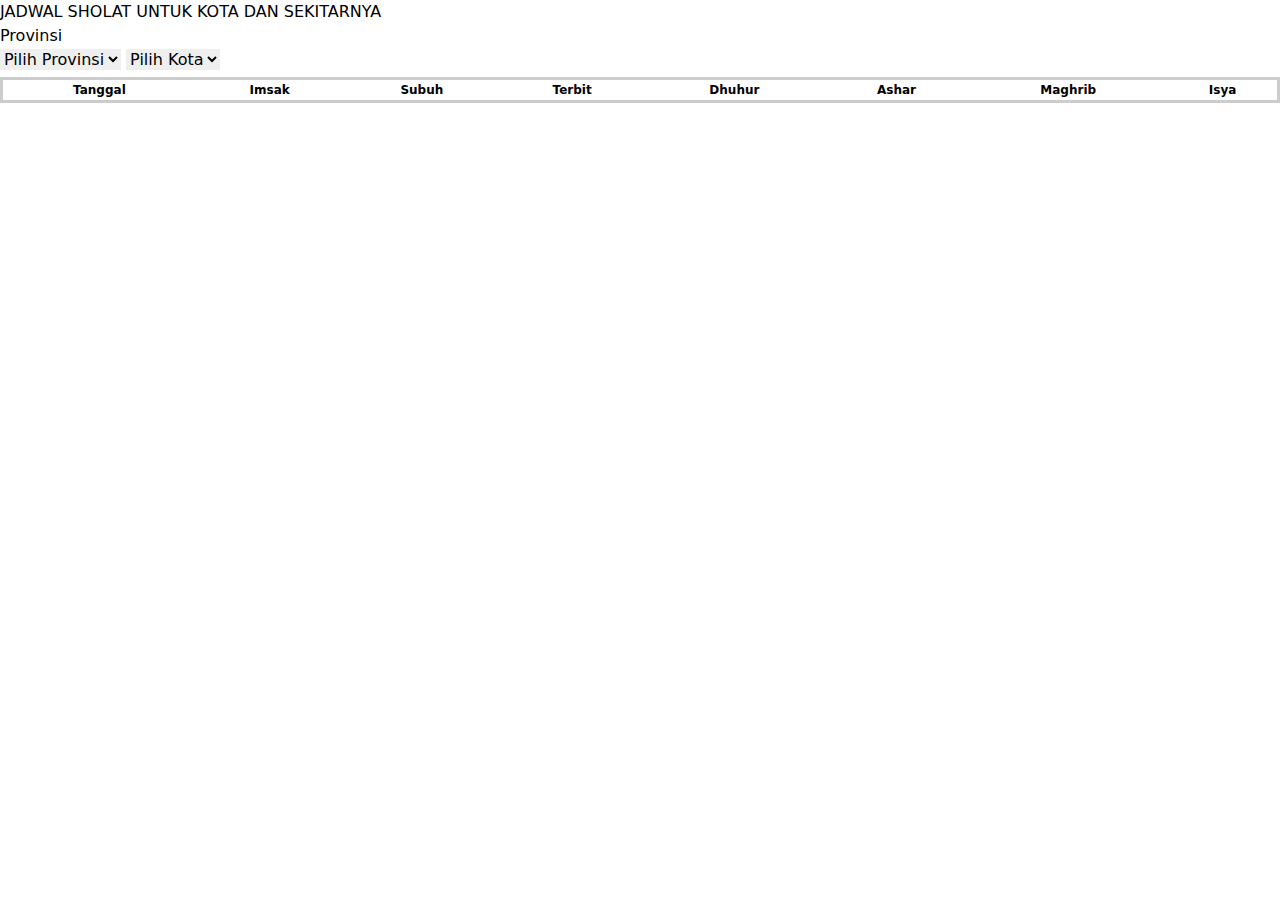
==== commit a28de516: "pek" ====
--- a/public/test.html
+++ b/public/test.html
@@ -14,9 +14,9 @@
 
 <body>
     <header>
-        <h1>JADWAL SHOLAT UNTUK <span id="province">KOTA</span> DAN SEKITARNYA
+        <h1>JADWAL SHOLAT UNTUK <span id="city">KOTA</span> DAN SEKITARNYA
             <br/>
-            <span id="city">PROVINSI</span>
+            <span id="province">Provinsi</span>
         </h1>
     </header>
     <div class="content">
@@ -42,7 +42,10 @@
     </div>
 
     <!-- JavaScript to fetch and populate province dropdown -->
-    <script src="script.js"></script>
+    <script src="skrip.js"></script>
+    <!-- second js test 
+    <script src="skrip.js"></script>
+    -->
 </body>
 
 </html>
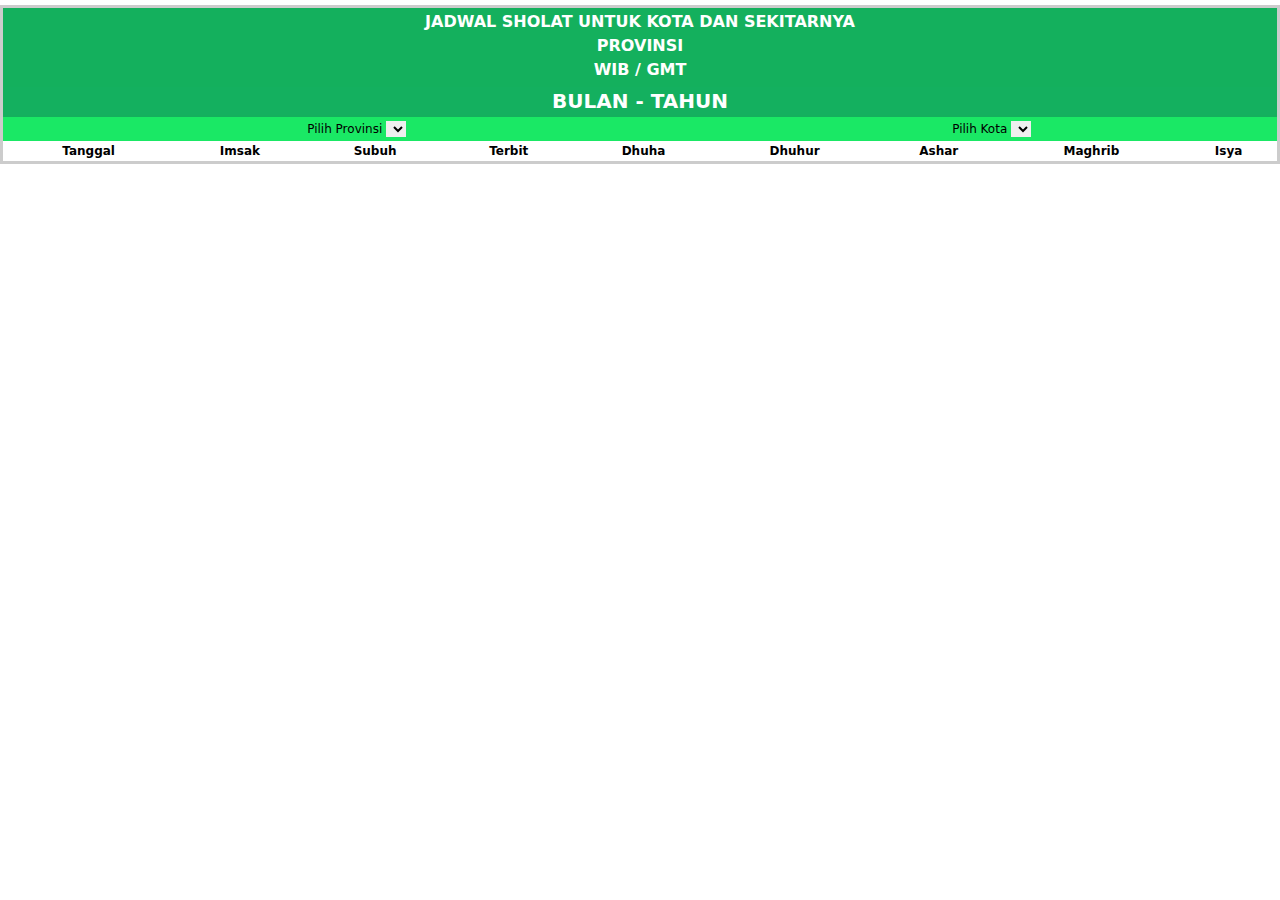
==== commit bb327fa6: "updated" ====
--- a/public/test.html
+++ b/public/test.html
@@ -14,38 +14,55 @@
 
 <body>
     <header>
-        <h1>JADWAL SHOLAT UNTUK <span id="city">KOTA</span> DAN SEKITARNYA
-            <br/>
-            <span id="province">Provinsi</span>
-        </h1>
-    </header>
-    <div class="content">
-        <select name="provinsi" id="provinceSelect" onchange="populateCityDropdown()">
-            <option value="">Pilih Provinsi</option>
-        </select>
-        <select name="kota" id="citySelect" onchange="fetchPrayerTimes()">
-            <option value="">Pilih Kota</option>
-        </select>
         <table class="table_azan content-center -border text-xs" cellspacing="0" cellpadding="2">
+            <tr class="table_title">
+                <td colspan="9" class="content-center font-bold text-white" align="center">
+                    <h1 class="text-base">
+                        JADWAL SHOLAT UNTUK <span id="city">KOTA</span> DAN SEKITARNYA
+                        <br /><span id="province">PROVINSI</span>
+                        <br /><span id="timezone">WIB / GMT</span>
+                    </h1>
+                    <h2 class="text-xl h2_class" id="month_year">BULAN - TAHUN</h2>
+                </td>
+            </tr>
+            <tr class="table_navigasi">
+                <td colspan="9">
+                    <table cellspacing="0" cellpadding="2" width="100%">
+                        <tr class="table_navigasi" align="center">
+                            <td>
+                                Pilih Provinsi
+                                <button>
+                                    <select name="provinsi" id="provinceSelect" class="inputprovince" onchange="populateCityDropdown()">
+                                    </select>
+                                </button>
+                            </td>
+                            <td>
+                                Pilih Kota
+                                <button>
+                                    <select name="kota" id="citySelect" class="inputcity" onchange="fetchPrayerTimes()">
+                                    </select>
+                                </button>
+                            </td>
+                        </tr>
+                    </table>
+                </td>
+            </tr>
             <tr class="table_header" align="center">
                 <td><b>Tanggal</b></td>
                 <td><b>Imsak</b></td>
                 <td><b>Subuh</b></td>
                 <td><b>Terbit</b></td>
+                <td><b>Dhuha</b></td>
                 <td><b>Dhuhur</b></td>
                 <td><b>Ashar</b></td>
                 <td><b>Maghrib</b></td>
                 <td><b>Isya</b></td>
             </tr>
-            <!-- Rows for prayer times will be dynamically added here -->
         </table>
-    </div>
+    </header>
 
     <!-- JavaScript to fetch and populate province dropdown -->
-    <script src="skrip.js"></script>
-    <!-- second js test 
-    <script src="skrip.js"></script>
-    -->
+    
 </body>
 
 </html>
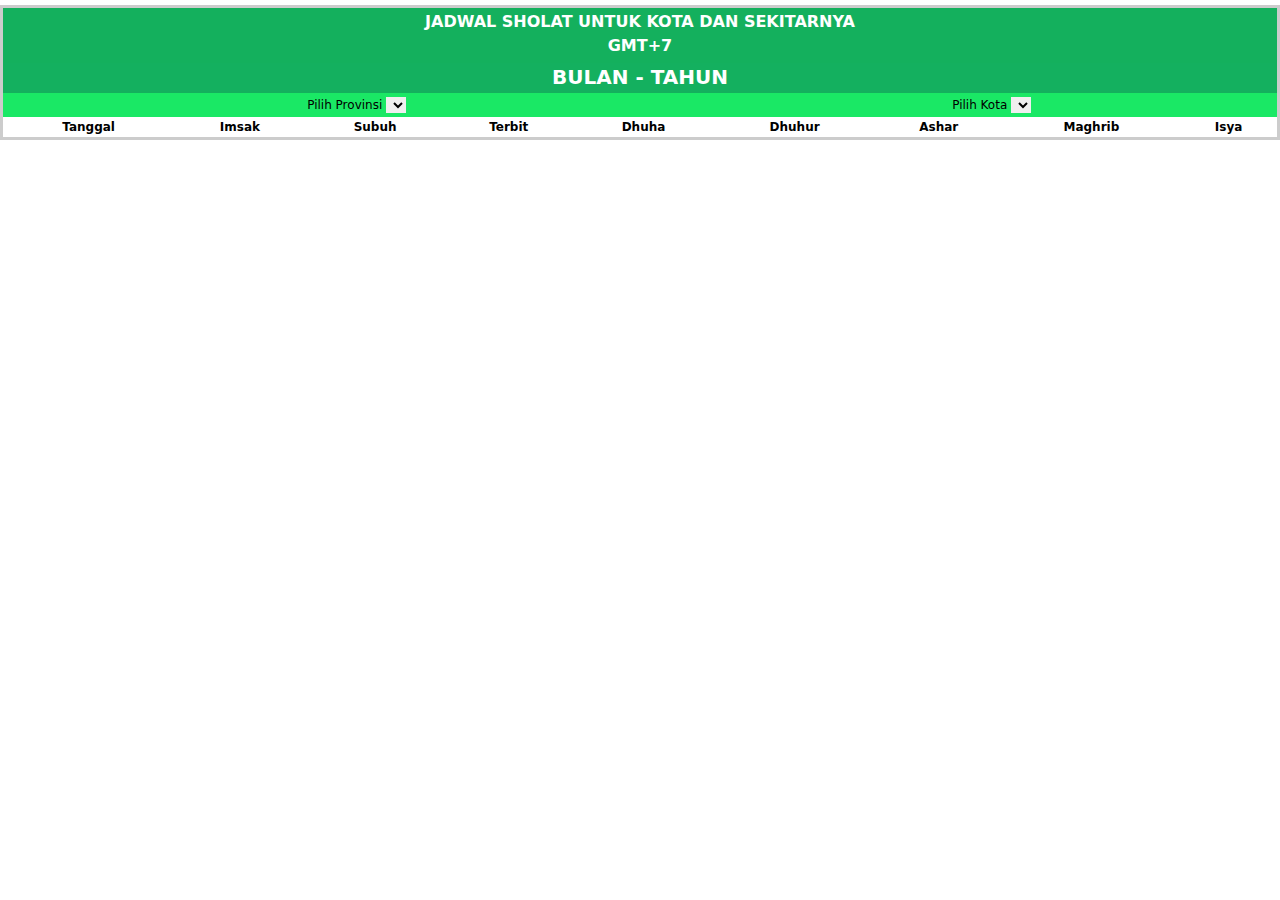
==== commit e0d53afa: "fix index adding skrip.js" ====
--- a/public/test.html
+++ b/public/test.html
@@ -4,7 +4,7 @@
 <head>
     <meta charset="UTF-8" />
     <meta name="viewport" content="width=device-width, initial-scale=1.0" />
-    <title>Jadwal Sholat</title>
+    <title>test</title>
 
     <!-- Beginning Of Styling -->
     <link rel="stylesheet" href="style.css" />
@@ -19,8 +19,8 @@
                 <td colspan="9" class="content-center font-bold text-white" align="center">
                     <h1 class="text-base">
                         JADWAL SHOLAT UNTUK <span id="city">KOTA</span> DAN SEKITARNYA
-                        <br /><span id="province">PROVINSI</span>
-                        <br /><span id="timezone">WIB / GMT</span>
+                        <br /><span id="timezone">GMT+7</span>
+                        <br /><span id="current_time"></span>
                     </h1>
                     <h2 class="text-xl h2_class" id="month_year">BULAN - TAHUN</h2>
                 </td>
@@ -62,7 +62,91 @@
     </header>
 
     <!-- JavaScript to fetch and populate province dropdown -->
-    
+    <script>
+        function populateProvinceDropdown() {
+            fetch('https://kechenk.github.io/api-wilayah-indonesia/api/provinces.json')
+                .then(response => response.json())
+                .then(data => {
+                    var provinceSelect = document.getElementById("provinceSelect");
+                    data.forEach(province => {
+                        var option = document.createElement("option");
+                        option.value = province.id;
+                        option.textContent = province.name;
+                        provinceSelect.appendChild(option);
+                    });
+                })
+                .catch(error => console.error('Error fetching provinces:', error));
+        }
+
+        function populateCityDropdown() {
+            var selectedProvinceId = document.getElementById("provinceSelect").value;
+            fetch(`https://kechenk.github.io/api-wilayah-indonesia/api/regencies/${selectedProvinceId}.json`)
+                .then(response => response.json())
+                .then(data => {
+                    var citySelect = document.getElementById("citySelect");
+                    citySelect.innerHTML = ""; // Clear existing options
+                    data.forEach(city => {
+                        var option = document.createElement("option");
+                        option.value = city.id;
+                        option.textContent = city.name;
+                        citySelect.appendChild(option);
+                    });
+                })
+                .catch(error => console.error('Error fetching cities:', error));
+        }
+
+        function fetchPrayerTimes() {
+            var selectedCityId = document.getElementById("citySelect").value;
+            var today = new Date();
+            var year = today.getFullYear();
+            var month = today.getMonth() + 1;
+            var apiUrl = `https://api.aladhan.com/v1/calendarByCity/${year}/${month}?city=${selectedCityId}&country=Indonesia&method=2`;
+
+            fetch(apiUrl)
+                .then(response => response.json())
+                .then(data => {
+                    var prayerTimes = data.data;
+                    var cityName = data.data[0].meta.city;
+                    var monthYear = `${month} - ${year}`;
+                    document.getElementById("city").innerText = cityName;
+                    document.getElementById("month_year").innerText = monthYear;
+                    displayPrayerTimes(prayerTimes);
+                    displayCurrentTime(); // Display current time after fetching prayer times
+                })
+                .catch(error => console.error('Error fetching prayer times:', error));
+        }
+
+        function displayPrayerTimes(prayerTimes) {
+            var table = document.querySelector(".table_azan");
+            prayerTimes.forEach(day => {
+                var row = document.createElement("tr");
+                row.innerHTML = `
+                    <td>${day.date.gregorian.date}</td>
+                    <td>${day.timings.Fajr}</td>
+                    <td>${day.timings.Sunrise}</td>
+                    <td>${day.timings.Dhuhr}</td>
+                    <td>${day.timings.Asr}</td>
+                    <td>${day.timings.Maghrib}</td>
+                    <td>${day.timings.Isha}</td>
+                `;
+                table.appendChild(row);
+            });
+        }
+
+        function displayCurrentTime() {
+            var currentTimeElement = document.getElementById("current_time");
+            setInterval(() => {
+                var currentTime = new Date();
+                var hours = currentTime.getHours().toString().padStart(2, '0');
+                var minutes = currentTime.getMinutes().toString().padStart(2, '0');
+                var seconds = currentTime.getSeconds().toString().padStart(2, '0');
+                currentTimeElement.innerText = `${hours}:${minutes}:${seconds}`;
+            }, 1000); // Update every second
+        }
+
+        populateProvinceDropdown();
+        displayCurrentTime();
+    </script>
 </body>
 
 </html>
